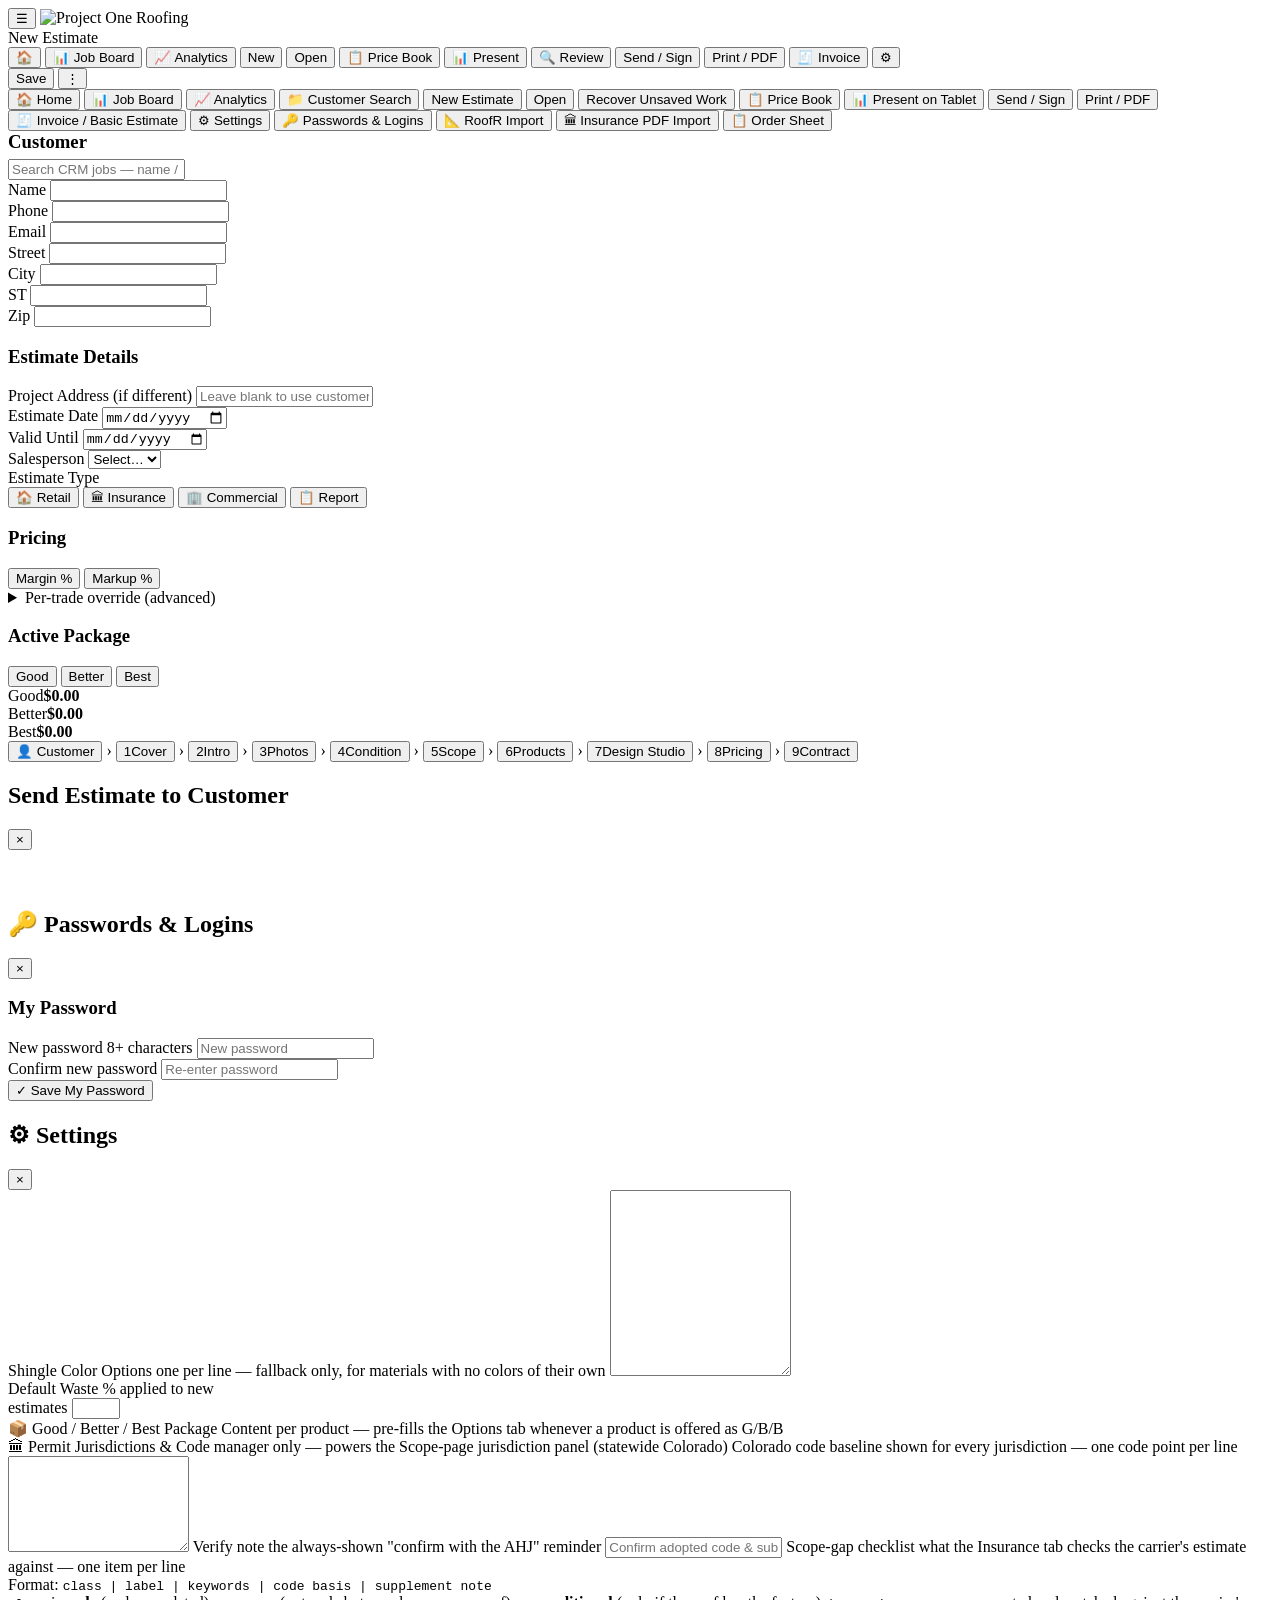
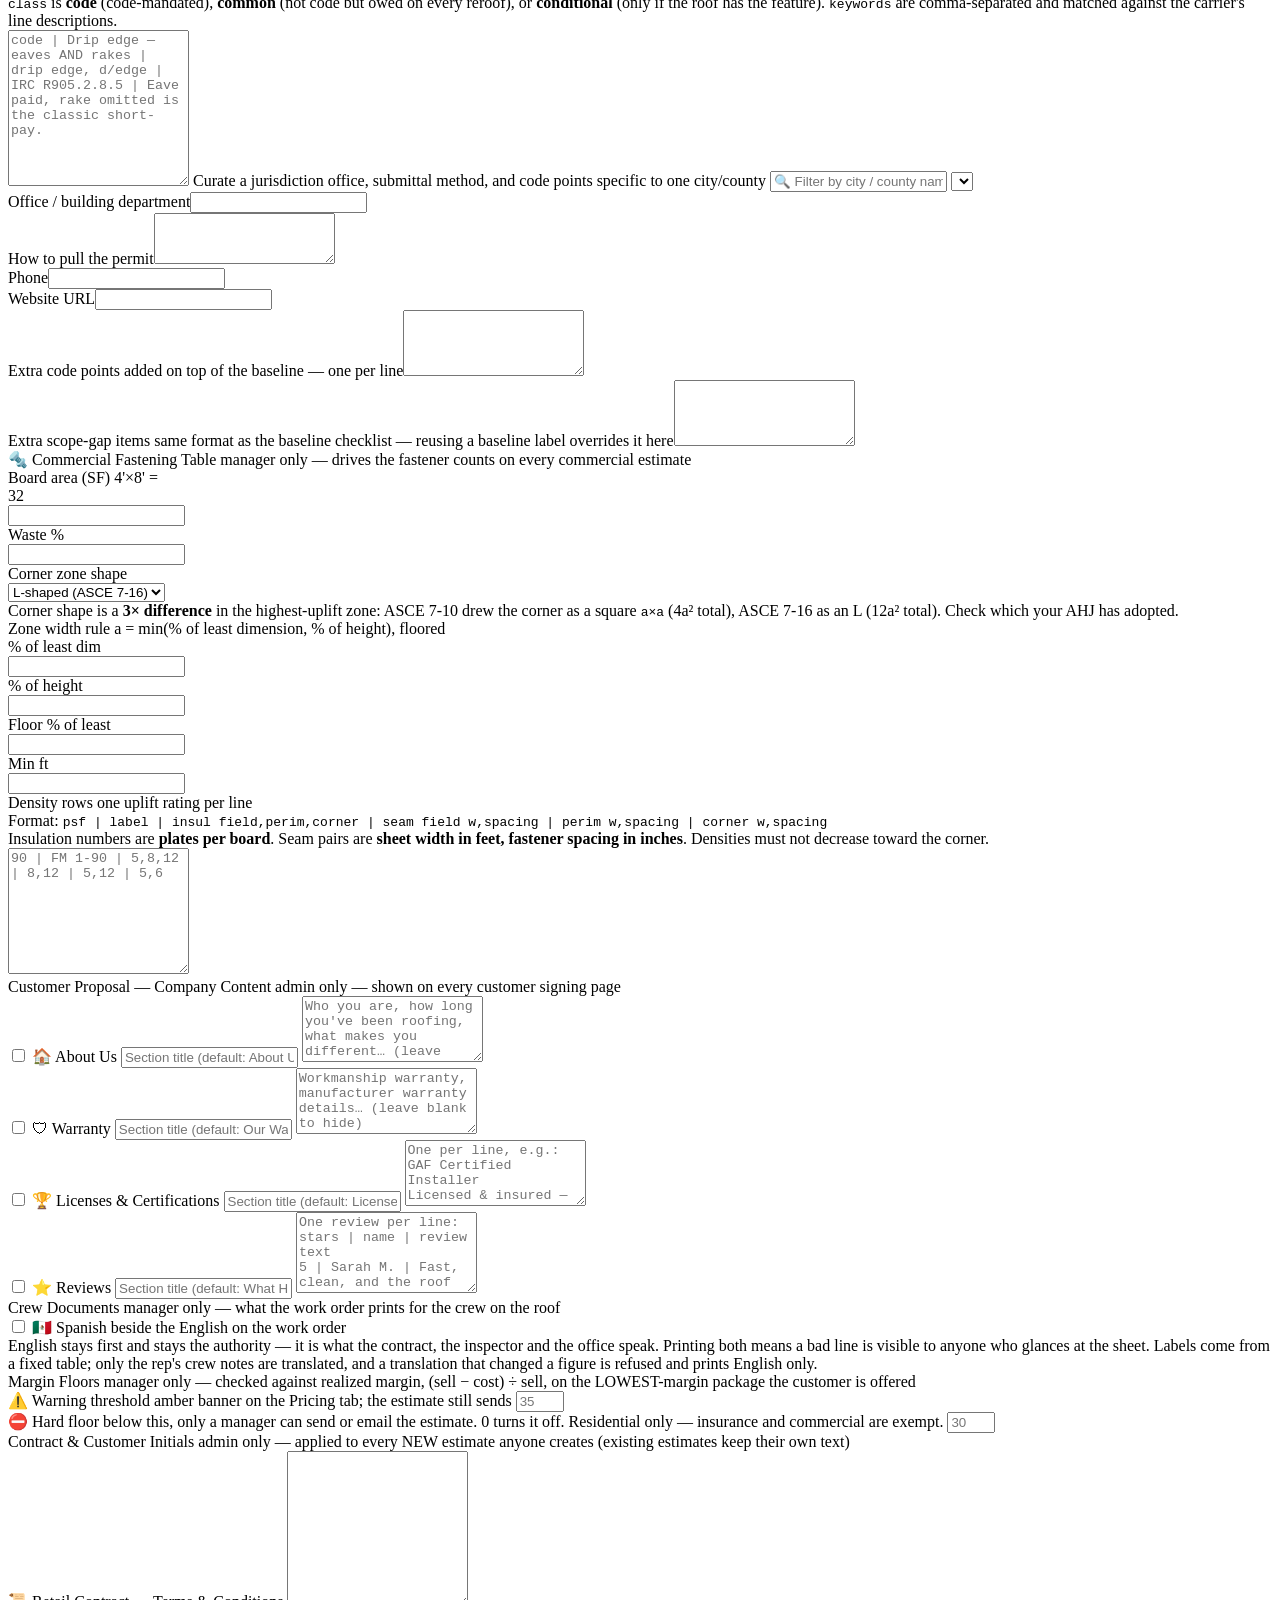
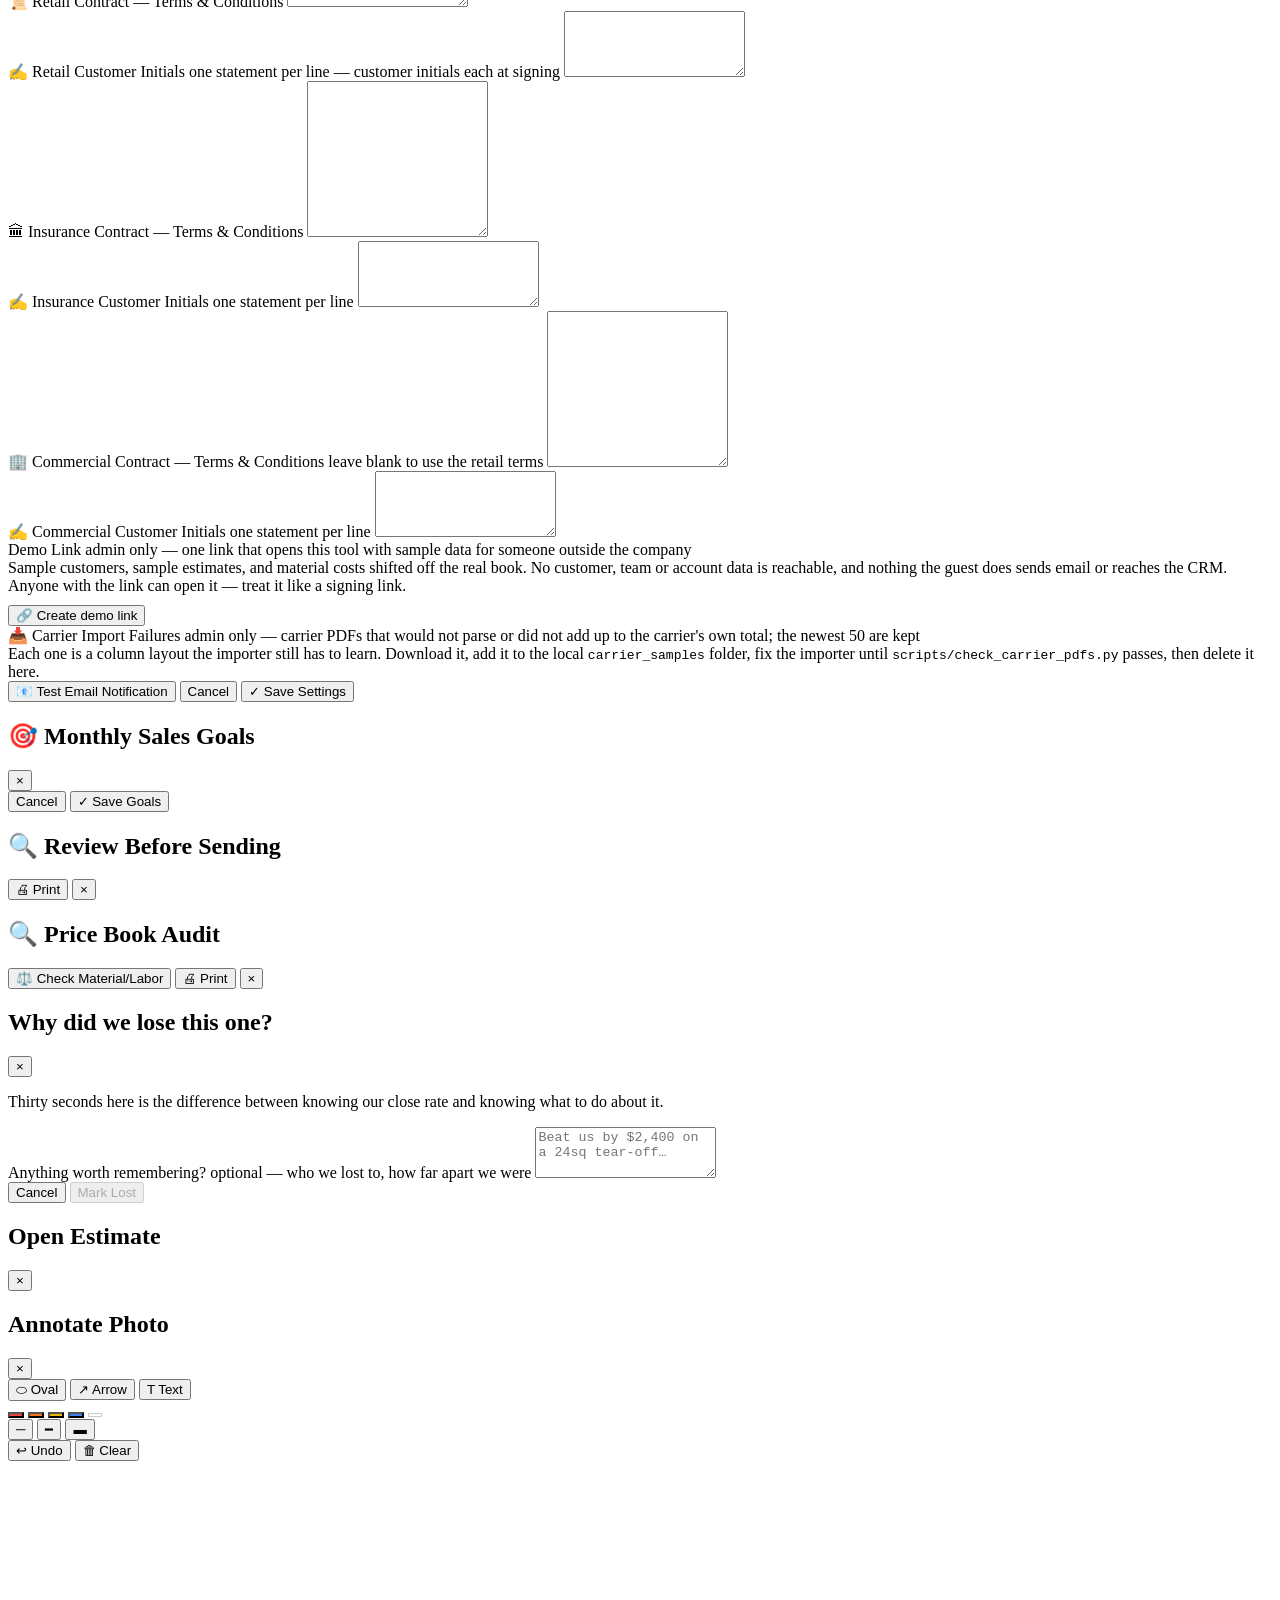
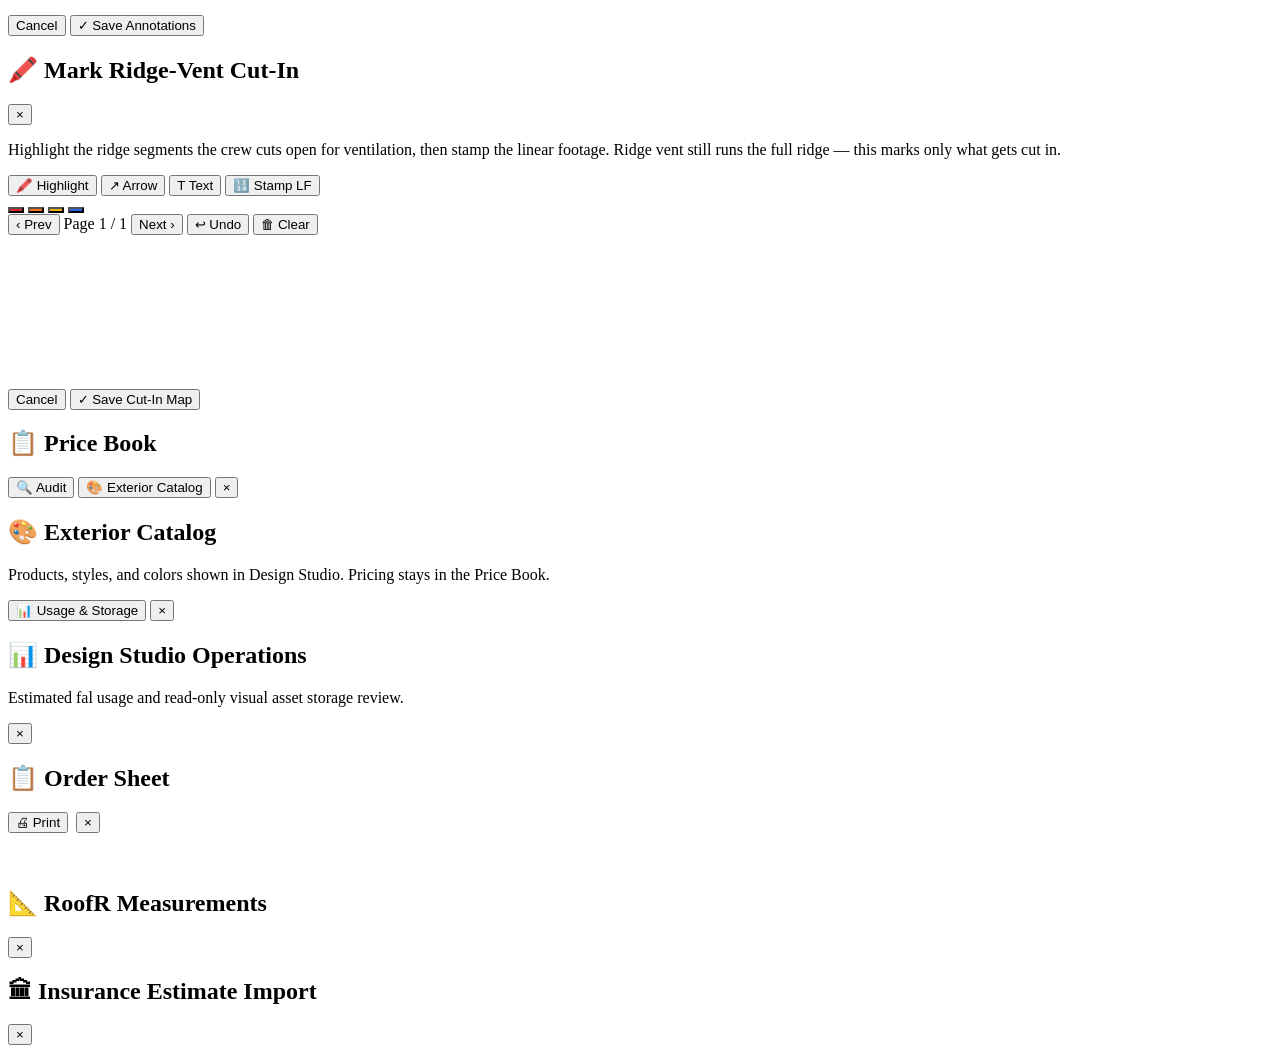
==== estimator/static/index.html @ 476ad12c "Basic estimate: don't print a subtotal that only repeats the total A one-trade basic estimate printe" ====
<!DOCTYPE html>
<html lang="en">
<head>
  <meta charset="UTF-8">
  <meta name="viewport" content="width=device-width, initial-scale=1.0, viewport-fit=cover">
  <title>Project One Roofing — Estimate Builder</title>
  <!-- PWA / iPhone home screen support -->
  <meta name="theme-color" content="#1a3a5c">
  <meta name="apple-mobile-web-app-capable" content="yes">
  <meta name="apple-mobile-web-app-status-bar-style" content="black-translucent">
  <meta name="apple-mobile-web-app-title" content="Project One">
  <link rel="apple-touch-icon" href="/estimate/static/icon-180.png">
  <!-- The portal's manifest, not this app's: installing from any of the three
       tools should put ONE "Project One" icon on the home screen that opens
       the launcher. estimator/static/manifest.json is kept for standalone runs. -->
  <link rel="manifest" href="/manifest.json">
  <link rel="stylesheet" href="/estimate/static/style.css?v=257">
</head>
<body>

<!-- ── Header ──────────────────────────────────────────────────────── -->
<header id="app-header">
  <div class="header-left">
    <button id="nav-toggle" class="nav-toggle-btn" onclick="toggleSidebar()">☰</button>
    <img src="/estimate/static/logo.png" alt="Project One Roofing" class="header-logo">
    <div id="estimate-number" class="estimate-number">New Estimate</div>
    <!-- Which estimate this is, for a customer with more than one — hidden on
         mobile alongside #estimate-number (not #est-status-badge, which the
         phone header has always kept: a header row that once genuinely
         overflowed a 375px phone is why a third badge here does not get the
         same "never hidden" treatment as signed/sent status). -->
    <button id="estimate-label-badge" class="estimate-label-badge" style="display:none"
      onclick="switchPage('client')"></button>
    <!-- Signed / sent state lives OUTSIDE #estimate-number, which the mobile
         breakpoint hides. A rep on a phone has to be able to see that an
         estimate is already signed; when it is, this opens the signed PDF. -->
    <button id="est-status-badge" class="est-status-badge" style="display:none"
      onclick="estStatusBadgeClick()"></button>
  </div>
  <div class="header-right">
    <span id="save-indicator" class="save-indicator"></span>
    <div class="header-desktop-btns">
      <button onclick="switchPage('home')" class="btn-home" title="Home">🏠</button>
      <button onclick="openDashboard()" class="btn-dashboard">📊 Job Board</button>
      <button onclick="openAnalytics()" class="btn-dashboard btn-analytics">📈 Analytics</button>
      <button onclick="newEstimateAction()">New</button>
      <button onclick="openEstimate()">Open</button>
      <button onclick="openPriceBook()" class="btn-pricebook">📋 Price Book</button>
      <button id="present-btn" onclick="presentEstimate()" class="btn-present">📊 Present</button>
      <button id="review-btn" onclick="openEstimateReview()" class="btn-secondary"
              data-demo-hide title="A second estimator reads this job before it goes out">🔍 Review</button>
      <button id="share-btn" onclick="shareEstimate()" class="btn-share">Send / Sign</button>
      <button onclick="doPrint()" class="btn-print">Print / PDF</button>
      <button onclick="openInvoice()" class="btn-invoice" data-demo-hide title="Invoice, or a basic line-by-line estimate for a GC or HOA">🧾 Invoice</button>
      <button onclick="openSettings()" class="btn-settings" title="Settings">⚙</button>
    </div>
    <button id="save-btn" onclick="saveCurrentWork()">Save</button>
    <button id="more-menu-btn" class="more-menu-btn" onclick="toggleMoreMenu()">⋮</button>
    <div class="user-badge" id="user-badge" style="display:none">
      <!-- Shown only for a demo guest (portal/demo.py). Not decoration: the
           customers in a demo are invented and the costs are shifted, and an
           unlabelled demo of a real-looking tool is how a made-up number gets
           quoted back at us as if it were a real one. -->
      <span id="demo-badge" class="demo-badge" style="display:none" title="Sample data — invented customers, shifted costs">DEMO</span>
      <span id="user-display-name" class="user-name"></span>
      <button class="btn-logins" data-demo-hide onclick="openLoginsModal()" title="Passwords & team logins">🔑</button>
      <!-- Sign Out lives in the portal's switcher bar now (portal/static/shell.js),
           so it is not duplicated here. -->
    </div>
  </div>
  <div id="header-overflow-menu" class="header-overflow-menu">
    <button onclick="switchPage('home');closeMoreMenu()">🏠 Home</button>
    <button onclick="openDashboard();closeMoreMenu()">📊 Job Board</button>
    <button onclick="openAnalytics();closeMoreMenu()">📈 Analytics</button>
    <button onclick="switchPage('home');closeMoreMenu();setTimeout(()=>document.getElementById('home-cust-search')?.focus(),200)">📁 Customer Search</button>
    <button onclick="newEstimateAction();closeMoreMenu()">New Estimate</button>
    <button onclick="openEstimate();closeMoreMenu()">Open</button>
    <button onclick="closeMoreMenu();offerDraftRecovery()">Recover Unsaved Work</button>
    <button id="mm-pricebook" onclick="openPriceBook();closeMoreMenu()">📋 Price Book</button>
    <button onclick="presentEstimate();closeMoreMenu()">📊 Present on Tablet</button>
    <button onclick="shareEstimate();closeMoreMenu()">Send / Sign</button>
    <button onclick="doPrint();closeMoreMenu()">Print / PDF</button>
    <button data-demo-hide onclick="openInvoice();closeMoreMenu()">🧾 Invoice / Basic Estimate</button>
    <button id="mm-settings" onclick="openSettings();closeMoreMenu()">⚙ Settings</button>
    <!-- data-demo-hide: reaches an endpoint a demo guest is refused (the team
         list, the two import parsers). Hidden rather than left to fail, so the
         guest never clicks something that looks broken. -->
    <button data-demo-hide onclick="openLoginsModal();closeMoreMenu()">🔑 Passwords &amp; Logins</button>
    <button data-demo-hide onclick="document.getElementById('roofr-pdf-input').click();closeMoreMenu()">📐 RoofR Import</button>
    <button data-demo-hide onclick="document.getElementById('xact-pdf-input').click();closeMoreMenu()">🏛 Insurance PDF Import</button>
    <button onclick="openOrderSheet();closeMoreMenu()">📋 Order Sheet</button>
  </div>
</header>

<!-- ── App layout ──────────────────────────────────────────────────── -->
<div id="app-layout">

  <div id="sidebar-backdrop" onclick="closeSidebar()"></div>

  <!-- Sidebar -->
  <aside id="sidebar">

    <section class="sidebar-section" id="section-customer">
      <div style="display:flex;align-items:center;justify-content:space-between;margin-bottom:6px">
        <h3 style="margin:0">Customer</h3>
        <button class="cf-open-btn" id="cf-open-btn" style="display:none"
          onclick="switchPage('client')" title="Customer screen — estimates, notes, files">👤 Customer</button>
      </div>
      <div id="sent-lock-banner" class="sent-lock-banner" style="display:none"></div>
      <!-- Outcome, settable from the estimate itself. It used to live only in a
           dropdown on a dashboard row, so marking a job lost meant leaving the
           thing you were looking at to go and find it in a list. -->
      <div id="est-status-bar" class="est-status-bar" style="display:none"></div>
      <div class="crm-search-wrap">
        <input type="text" id="crm-search" placeholder="Search CRM jobs — name / job # / address…" autocomplete="off">
        <div id="crm-dropdown" class="crm-dropdown hidden"></div>
      </div>
      <div id="crm-link-badge" class="crm-link-badge" style="display:none"></div>
      <div class="field-group">
        <label>Name</label>
        <input type="text" id="cust-name">
      </div>
      <div class="field-group">
        <label>Phone</label>
        <input type="text" id="cust-phone">
      </div>
      <div class="field-group">
        <label>Email</label>
        <input type="email" id="cust-email">
      </div>
      <div class="field-group">
        <label>Street</label>
        <input type="text" id="cust-street">
      </div>
      <div class="field-row">
        <div class="field-group" style="flex:2">
          <label>City</label>
          <input type="text" id="cust-city">
        </div>
        <div class="field-group" style="flex:1">
          <label>ST</label>
          <input type="text" id="cust-state" maxlength="2">
        </div>
        <div class="field-group" style="flex:1">
          <label>Zip</label>
          <input type="text" id="cust-zip" maxlength="10">
        </div>
      </div>
    </section>

    <section class="sidebar-section" id="section-details">
      <h3>Estimate Details</h3>
      <div class="field-group">
        <label>Project Address (if different)</label>
        <input type="text" id="project-address" placeholder="Leave blank to use customer address">
      </div>
      <div class="field-group">
        <label>Estimate Date</label>
        <input type="date" id="estimate-date">
      </div>
      <div class="field-group">
        <label>Valid Until</label>
        <input type="date" id="valid-until">
      </div>
      <div class="field-group">
        <label>Salesperson</label>
        <select id="salesperson">
          <option value="">Select…</option>
        </select>
      </div>
      <!-- The Status select that used to sit here has moved up beside the
           customer, as #est-status-bar. Two controls for one field is how they
           end up disagreeing; and this one wrote the status through the
           whole-estimate save, so it bypassed both the signed-estimate guard
           and the notification that tells the Pipeline what happened. -->
      <div class="field-group">
        <label>Estimate Type</label>
        <!-- Report turns every trade off: an inspection written on top of the
             default (Roofing enabled and empty) used to print three $0 package
             columns under a report that had just quoted the repairs. -->
        <div class="toggle-row toggle-row-4">
          <button class="toggle-btn" id="type-retail" onclick="setEstimateType('retail')">🏠 Retail</button>
          <button class="toggle-btn" id="type-insurance" onclick="setEstimateType('insurance')">🏛 Insurance</button>
          <button class="toggle-btn" id="type-commercial" onclick="setEstimateType('commercial')">🏢 Commercial</button>
          <button class="toggle-btn" id="type-report" onclick="setEstimateType('report')">📋 Report</button>
        </div>
      </div>
    </section>

    <section class="sidebar-section" id="section-pricing">
      <h3>Pricing</h3>
      <div class="toggle-row">
        <button class="toggle-btn" id="mode-margin" onclick="setPricingMode('margin')">Margin %</button>
        <button class="toggle-btn" id="mode-markup" onclick="setPricingMode('markup')">Markup %</button>
      </div>
      <div id="tier-rates" class="tier-rates"></div>
      <details class="trade-ov-details">
        <summary>Per-trade override (advanced)</summary>
        <div id="trade-overrides"></div>
      </details>
    </section>

    <section class="sidebar-section" id="section-tier">
      <!-- renderTierButtons() retitles this and hides the picker on a
           report-only estimate: there is no package to be active. -->
      <h3 id="section-tier-title">Active Package</h3>
      <div class="tier-selector">
        <button class="tier-btn" data-tier="good"   onclick="setTier('good')">Good</button>
        <button class="tier-btn" data-tier="better" onclick="setTier('better')">Better</button>
        <button class="tier-btn" data-tier="best"   onclick="setTier('best')">Best</button>
      </div>
      <div class="totals-block">
        <div class="total-row" id="tr-good">
          <span>Good</span><strong id="total-good">$0.00</strong>
        </div>
        <div class="total-row" id="tr-better">
          <span>Better</span><strong id="total-better">$0.00</strong>
        </div>
        <div class="total-row" id="tr-best">
          <span>Best</span><strong id="total-best">$0.00</strong>
        </div>
        <div class="total-row" id="tr-insurance" style="display:none;border-top:1px solid var(--border);margin-top:6px;padding-top:6px">
          <span style="color:#0284c7">Insurance</span><strong id="total-insurance" style="color:#0284c7">$0.00</strong>
        </div>
        <!-- Report-only estimate: no trade carries scope, so the condition
             report's recommended repairs are the price. renderTotals() swaps
             this in for the three $0 tier rows. -->
        <div class="total-row" id="tr-repairs" style="display:none;border-top:1px solid var(--border);margin-top:6px;padding-top:6px">
          <span style="color:#d97706">Repairs</span><strong id="total-repairs" style="color:#d97706">$0.00</strong>
        </div>
      </div>
      <div id="internal-margin" class="internal-margin" style="display:none"></div>
    </section>

  </aside>

  <!-- Main content -->
  <main id="main-content">

    <!-- Page navigation
         The strip IS the pitch, read left to right: who we are, what we found,
         what we'll do, what it will look like, what it costs, sign here.
         Condition sits with Photos because it is the evidence — asking for the
         signature and THEN producing the diagnosis inverts the sale. Contract
         is last so everything ahead of it argues for signing. -->
    <nav id="page-nav">
      <button class="page-btn page-btn-client" data-page="client" onclick="switchPage('client')">
        👤 Customer
      </button>
      <span class="pg-sep">›</span>
      <button class="page-btn" data-page="cover"      onclick="switchPage('cover')">
        <span class="pg-num">1</span>Cover
      </button>
      <span class="pg-sep">›</span>
      <button class="page-btn" data-page="intro"      onclick="switchPage('intro')">
        <span class="pg-num">2</span>Intro
      </button>
      <span class="pg-sep">›</span>
      <button class="page-btn" data-page="photos"     onclick="switchPage('photos')">
        <span class="pg-num">3</span>Photos
      </button>
      <span class="pg-sep">›</span>
      <button class="page-btn" data-page="report"     onclick="switchPage('report')">
        <span class="pg-num">4</span>Condition
      </button>
      <span class="pg-sep">›</span>
      <button class="page-btn" data-page="scope"      onclick="switchPage('scope')">
        <span class="pg-num">5</span>Scope
      </button>
      <span class="pg-sep">›</span>
      <button class="page-btn" data-page="products"   onclick="switchPage('products')">
        <span class="pg-num">6</span>Products
      </button>
      <span class="pg-sep">›</span>
      <button class="page-btn" data-page="visualizer" onclick="switchPage('visualizer')">
        <span class="pg-num">7</span>Design Studio
      </button>
      <span class="pg-sep">›</span>
      <button class="page-btn" data-page="pricing"    onclick="switchPage('pricing')">
        <span class="pg-num">8</span>Pricing
      </button>
      <span class="pg-sep">›</span>
      <button class="page-btn" data-page="contract"   onclick="switchPage('contract')">
        <span class="pg-num">9</span>Contract
      </button>
    </nav>
    <div id="print-pages-bar"></div>

    <!-- ── Home screen ───────────────────────────────────────────── -->
    <div id="page-home" class="page page-home" style="display:none">
      <div id="home-content"></div>
    </div>

    <!-- ── Job Board and Analytics: full-screen pages, not modals ──── -->
    <!-- They were one 860px modal, which meant a closed estimate list and a
         chart squeezed into a popup. body.is-board hides the sidebar and the
         estimate tab strip for both. -->
    <div id="page-dashboard" class="page page-board" style="display:none">
      <div id="dashboard-body" class="board-body"></div>
    </div>
    <div id="page-analytics" class="page page-board page-analytics" style="display:none">
      <div id="analytics-body" class="an-body"></div>
    </div>

    <!-- ── Customer hub (per-client landing: estimate or documents) ── -->
    <!-- The customer screen. Identity, notes, every estimate they have, and
         their files, on one page. Documents used to be a second page behind a
         door on this one; #documents-content is that same container, moved in
         here so there is one place a customer lives rather than two. -->
    <div id="page-client" class="page" style="display:none">
      <div id="client-content"></div>
      <div id="documents-content"></div>
    </div>

    <!-- ── Page 1: Cover ──────────────────────────────────────────── -->
    <div id="page-cover" class="page"></div>

    <!-- ── Page 2: Introduction letter ───────────────────────────── -->
    <div id="page-intro" class="page" style="display:none"></div>

    <!-- ── Page 3: Photo Report ───────────────────────────────────── -->
    <div id="page-photos" class="page" style="display:none">
      <div class="photos-page-wrap">
        <div class="photos-page-header">
          <h2>Photo Report</h2>
          <p class="photos-page-sub">Upload job-site photos, then annotate with circles, arrows, and text to document issues.</p>
        </div>
        <div id="photo-drop-zone" class="photo-drop-zone">
          <span>📷 Drag &amp; drop photos or a <strong>PDF</strong> here, or <u>click to browse</u></span>
          <input type="file" id="photo-input" accept="image/*,application/pdf,.pdf" multiple style="display:none">
        </div>
        <div class="photo-actions-row">
          <button class="btn-take-photo" onclick="document.getElementById('photo-camera-input').click()">📸 Take Photo</button>
        </div>
        <input type="file" id="photo-camera-input" accept="image/*" capture="environment" style="display:none">
        <div id="attachments-list" class="attachments-list"></div>
        <div id="photo-grid" class="photo-grid photo-grid-report"></div>
      </div>
    </div>

    <!-- ── Page 5: Scope / Measurements ──────────────────────────── -->
    <div id="page-scope" class="page" style="display:none"></div>

    <!-- ── Page: Product Selection (brand/model/color per trade) ──── -->
    <div id="page-products" class="page" style="display:none"></div>

    <!-- ── Page 8: Pricing (per-trade line items) ────────────────── -->
    <div id="page-pricing" class="page" style="display:none">
      <!-- Job-level margin check. Lives ABOVE the tab bar on purpose: the
           number is for the whole estimate, not the trade tab you happen to
           have open, and the customer picks the package so the figure shown
           is the WORST one on offer. Rendered by renderMarginBanner(). -->
      <div id="margin-floor-banner"></div>
      <div id="trade-tabs">
        <div class="tab-bar" id="tab-bar"></div>
        <div id="trade-content"></div>
      </div>
      <!-- Optional upgrades the homeowner elects at signing. Job-level like
           the margin banner above, so it sits outside the trade tabs: an
           upgrade belongs to the job, not to one trade's tab. -->
      <div id="upgrades-panel"></div>
      <div id="cost-profit-panel"></div>
    </div>

    <!-- ── Page 9: Contract ───────────────────────────────────────── -->
    <div id="page-contract" class="page" style="display:none">
      <div id="notes-section" class="panel">
        <div class="panel-header"><h3>Notes</h3></div>
        <div class="notes-grid">
          <div class="field-group">
            <label>Internal Notes <span class="note-tag">not printed</span></label>
            <textarea id="notes-internal" rows="4" placeholder="Observations, objections, follow-up info…"></textarea>
          </div>
          <div class="field-group">
            <label>Customer-Facing Notes <span class="note-tag print">printed on estimate</span></label>
            <textarea id="notes-customer" rows="4" placeholder="Warranty info, payment terms, scope clarifications…"></textarea>
          </div>
        </div>
      </div>
      <div id="contract-section" class="panel"></div>
    </div>

    <!-- ── Page 4: Roof Health Report (Condition) ───────────────────────────────── -->
    <div id="page-report" class="page" style="display:none">
      <div id="roof-health-content"></div>
    </div>

    <!-- ── Design Studio: photo of the house + G/B/B exterior overlay ── -->
    <div id="page-visualizer" class="page" style="display:none">
      <div id="visualizer-content"></div>
      <input type="file" id="vz-upload-input" accept="image/*" style="display:none">
      <input type="file" id="vz-camera-input" accept="image/*" capture="environment" style="display:none">
    </div>

  </main>
</div>

<!-- ── Share / Sign modal ────────────────────────────────────────────── -->
<div id="share-modal" class="modal hidden" onclick="maybeCloseShareModal(event)">
  <div class="modal-box">
    <div class="modal-header">
      <h2>Send Estimate to Customer</h2>
      <button onclick="closeShareModal()" class="modal-close">×</button>
    </div>
    <div id="share-modal-body" style="padding:20px;display:flex;flex-direction:column;gap:14px"></div>
  </div>
</div>

<!-- ── Passwords & Team Logins modal ────────────────────────────────── -->
<div id="logins-modal" class="modal hidden" onclick="maybeCloseLogins(event)">
  <div class="modal-box logins-modal-box">
    <div class="modal-header">
      <h2 id="logins-title">🔑 Passwords &amp; Logins</h2>
      <button id="logins-close" onclick="closeLoginsModal()" class="modal-close">×</button>
    </div>
    <div class="logins-body">
      <div id="logins-forced-banner" class="logins-forced-banner" style="display:none">
        Your password was set by an admin. Choose your own password to continue.
      </div>

      <!-- Change my own password -->
      <section class="logins-section">
        <h3>My Password</h3>
        <div class="field-group">
          <label>New password <span class="note-tag">8+ characters</span></label>
          <input type="password" id="my-new-pw" autocomplete="new-password" placeholder="New password">
        </div>
        <div class="field-group">
          <label>Confirm new password</label>
          <input type="password" id="my-new-pw2" autocomplete="new-password" placeholder="Re-enter password">
        </div>
        <div id="my-pw-msg" class="logins-msg"></div>
        <button class="btn-primary" onclick="submitMyPassword()">✓ Save My Password</button>
      </section>

      <!-- Admin: team logins -->
      <section class="logins-section" id="team-logins-section" style="display:none">
        <h3>Team Logins <span class="note-tag">admin only</span></h3>
        <p class="logins-hint">Set a one-time password for a team member, then text it to them.
          They'll be asked to choose their own password the first time they sign in.
          Set their cell number and email to have customer sign pages contact <em>them</em> directly
          instead of the office line.</p>
        <div id="team-logins-list" class="team-logins-list"></div>
      </section>
    </div>
  </div>
</div>

<!-- ── Settings modal ───────────────────────────────────────────────── -->
<div id="settings-modal" class="modal hidden" onclick="maybeCloseSettings(event)">
  <div class="modal-box settings-modal-box">
    <div class="modal-header">
      <h2>⚙ Settings</h2>
      <button onclick="closeSettings()" class="modal-close">×</button>
    </div>
    <!-- Settings was one long scroll of eight unrelated editors. Tabs, built by
         renderSettingsTabs() from whichever panes this user's role actually
         permits — which is also what finally makes the role gating real: the
         `hidden` class these panes carried matched no rule in style.css, so
         every MANAGER had been seeing the admin-only contract and proposal
         editors. (Reps never reach here — applyRoleGates hides the Settings
         button from them outright.) -->
    <div class="settings-tabs" id="settings-tabs"></div>
    <div class="settings-body">
      <!-- FALLBACK list, not the master list. A customer signing normally sees
           the colors of the material actually being installed (the Contract
           tab's "Material being installed" picker, or the selected package's
           bundle). This list only fills in when that material carries no
           palette of its own. See _customer_color_options in app.py. -->
      <div id="settings-general" class="settings-pane">
        <div class="field-group">
          <label>Shingle Color Options <span class="note-tag">one per line — fallback only, for materials with no colors of their own</span></label>
          <textarea id="settings-colors" rows="12" spellcheck="false"></textarea>
        </div>
        <div class="field-group" style="max-width:220px">
          <label>Default Waste % <span class="note-tag">applied to new estimates</span></label>
          <input type="number" id="settings-waste" min="0" max="50" step="1">
        </div>
      </div>
      <div id="settings-gbb" class="field-group settings-pane hidden">
        <label>📦 Good / Better / Best Package Content <span class="note-tag">per product — pre-fills the Options tab whenever a product is offered as G/B/B</span></label>
        <div class="gbb-set-tabs" id="gbb-set-tabs"></div>
        <div id="gbb-set-body"></div>
      </div>
      <div id="settings-jurisdictions" class="field-group settings-pane hidden">
        <label>🏛 Permit Jurisdictions &amp; Code <span class="note-tag">manager only — powers the Scope-page jurisdiction panel (statewide Colorado)</span></label>
        <label class="jxset-sub">Colorado code baseline <span class="note-tag">shown for every jurisdiction — one code point per line</span></label>
        <textarea id="jxset-baseline-points" rows="6" spellcheck="true"></textarea>
        <label class="jxset-sub">Verify note <span class="note-tag">the always-shown "confirm with the AHJ" reminder</span></label>
        <input type="text" id="jxset-verify" placeholder="Confirm adopted code &amp; submittal with the jurisdiction…">
        <label class="jxset-sub" style="margin-top:12px">Scope-gap checklist <span class="note-tag">what the Insurance tab checks the carrier's estimate against — one item per line</span></label>
        <div class="jxset-help">Format: <code>class | label | keywords | code basis | supplement note</code><br>
          <code>class</code> is <b>code</b> (code-mandated), <b>common</b> (not code but owed on every reroof), or
          <b>conditional</b> (only if the roof has the feature). <code>keywords</code> are comma-separated and matched
          against the carrier's line descriptions.</div>
        <textarea id="jxset-baseline-items" rows="10" spellcheck="false"
          placeholder="code | Drip edge — eaves AND rakes | drip edge, d/edge | IRC R905.2.8.5 | Eave paid, rake omitted is the classic short-pay."></textarea>
        <label class="jxset-sub" style="margin-top:12px">Curate a jurisdiction <span class="note-tag">office, submittal method, and code points specific to one city/county</span></label>
        <input type="text" id="jxset-search" placeholder="🔍 Filter by city / county name…" oninput="_jxFillPicker(this.value)" autocomplete="off">
        <select id="jxset-pick" onchange="_jxPickEdit(this.value)"></select>
        <div id="jxset-fields" class="jxset-fields hidden">
          <div class="field-group"><label>Office / building department</label><input type="text" id="jxset-office"></div>
          <div class="field-group"><label>How to pull the permit</label><textarea id="jxset-pull" rows="3" spellcheck="true"></textarea></div>
          <div class="field-group" style="max-width:240px"><label>Phone</label><input type="text" id="jxset-phone"></div>
          <div class="field-group"><label>Website URL</label><input type="text" id="jxset-url"></div>
          <div class="field-group"><label>Extra code points <span class="note-tag">added on top of the baseline — one per line</span></label><textarea id="jxset-points" rows="4" spellcheck="true"></textarea></div>
          <div class="field-group"><label>Extra scope-gap items <span class="note-tag">same format as the baseline checklist — reusing a baseline label overrides it here</span></label><textarea id="jxset-items" rows="4" spellcheck="false"></textarea></div>
        </div>
      </div>
      <div id="settings-fastening" class="field-group settings-pane hidden">
        <label>🔩 Commercial Fastening Table <span class="note-tag">manager only — drives the fastener counts on every commercial estimate</span></label>
        <div class="jxset-help" id="fastenset-note"></div>
        <div class="field-row">
          <div class="field-group" style="max-width:150px"><label>Board area (SF)<span class="note-tag"> 4'×8' = 32</span></label><input type="number" id="fastenset-board" step="1" min="1"></div>
          <div class="field-group" style="max-width:150px"><label>Waste %</label><input type="number" id="fastenset-waste" step="0.5" min="0"></div>
          <div class="field-group" style="max-width:200px">
            <label>Corner zone shape</label>
            <select id="fastenset-corner">
              <option value="L">L-shaped (ASCE 7-16)</option>
              <option value="square">Square (ASCE 7-10)</option>
            </select>
          </div>
        </div>
        <div class="jxset-help">Corner shape is a <b>3× difference</b> in the highest-uplift zone: ASCE 7-10 drew the
          corner as a square <code>a×a</code> (4a² total), ASCE 7-16 as an L (12a² total). Check which your AHJ has adopted.</div>
        <label class="jxset-sub" style="margin-top:12px">Zone width rule <span class="note-tag">a = min(% of least dimension, % of height), floored</span></label>
        <div class="field-row">
          <div class="field-group" style="max-width:130px"><label>% of least dim</label><input type="number" id="fastenset-apct" step="0.01" min="0"></div>
          <div class="field-group" style="max-width:130px"><label>% of height</label><input type="number" id="fastenset-ahgt" step="0.01" min="0"></div>
          <div class="field-group" style="max-width:130px"><label>Floor % of least</label><input type="number" id="fastenset-amin" step="0.01" min="0"></div>
          <div class="field-group" style="max-width:130px"><label>Min ft</label><input type="number" id="fastenset-aminft" step="0.5" min="0"></div>
        </div>
        <label class="jxset-sub" style="margin-top:12px">Density rows <span class="note-tag">one uplift rating per line</span></label>
        <div class="jxset-help">Format: <code>psf | label | insul field,perim,corner | seam field w,spacing | perim w,spacing | corner w,spacing</code><br>
          Insulation numbers are <b>plates per board</b>. Seam pairs are <b>sheet width in feet, fastener spacing in inches</b>.
          Densities must not decrease toward the corner.</div>
        <textarea id="fastenset-rows" rows="8" spellcheck="false"
          placeholder="90 | FM 1-90 | 5,8,12 | 8,12 | 5,12 | 5,6"></textarea>
      </div>
      <div id="settings-company" class="field-group settings-pane hidden">
        <label>Customer Proposal — Company Content <span class="note-tag">admin only — shown on every customer signing page</span></label>
        <!-- company_content.json lives on the volume and is NOT in the repo, so
             a rebuilt volume comes up with all four blocks blank and every
             proposal quietly ships without them. Shown only when that has
             actually happened. -->
        <div id="cc-empty-warn" class="cc-empty-warn" style="display:none">
          ⚠️ <strong>Nothing is set here.</strong> Every customer proposal is going
          out with no About Us, Warranty, Certifications or Reviews — the sections
          that justify the price. Fill these in below and save.
        </div>
        <div class="cc-block">
          <label class="cc-toggle"><input type="checkbox" id="cc-about-on"> 🏠 About Us</label>
          <input type="text" id="cc-about-title" class="cc-title" placeholder="Section title (default: About Us)">
          <textarea id="cc-about-body" rows="4" spellcheck="true" placeholder="Who you are, how long you've been roofing, what makes you different… (leave blank to hide)"></textarea>
        </div>
        <div class="cc-block">
          <label class="cc-toggle"><input type="checkbox" id="cc-warranty-on"> 🛡 Warranty</label>
          <input type="text" id="cc-warranty-title" class="cc-title" placeholder="Section title (default: Our Warranty)">
          <textarea id="cc-warranty-body" rows="4" spellcheck="true" placeholder="Workmanship warranty, manufacturer warranty details… (leave blank to hide)"></textarea>
        </div>
        <div class="cc-block">
          <label class="cc-toggle"><input type="checkbox" id="cc-certs-on"> 🏆 Licenses &amp; Certifications</label>
          <input type="text" id="cc-certs-title" class="cc-title" placeholder="Section title (default: Licenses & Certifications)">
          <textarea id="cc-certs-items" rows="4" spellcheck="false" placeholder="One per line, e.g.:&#10;GAF Certified Installer&#10;Licensed &amp; insured — Colorado &amp; Texas"></textarea>
        </div>
        <div class="cc-block">
          <label class="cc-toggle"><input type="checkbox" id="cc-reviews-on"> ⭐ Reviews</label>
          <input type="text" id="cc-reviews-title" class="cc-title" placeholder="Section title (default: What Homeowners Say)">
          <textarea id="cc-reviews-items" rows="5" spellcheck="true" placeholder="One review per line:  stars | name | review text&#10;5 | Sarah M. | Fast, clean, and the roof looks amazing."></textarea>
        </div>
      </div>
      <div id="settings-crew" class="field-group settings-pane hidden">
        <label>Crew Documents <span class="note-tag">manager only — what the work order prints for the crew on the roof</span></label>
        <div class="cc-block">
          <label class="cc-toggle">
            <input type="checkbox" id="set-wo-bilingual">
            🇲🇽 Spanish beside the English on the work order
          </label>
          <div class="note-tag">English stays first and stays the authority — it is what the
          contract, the inspector and the office speak. Printing both means a bad line is
          visible to anyone who glances at the sheet. Labels come from a fixed table; only
          the rep's crew notes are translated, and a translation that changed a figure is
          refused and prints English only.</div>
        </div>
      </div>
      <div id="settings-margin" class="field-group settings-pane hidden">
        <label>Margin Floors <span class="note-tag">manager only — checked against realized margin, (sell − cost) ÷ sell, on the LOWEST-margin package the customer is offered</span></label>
        <div class="cc-block">
          <label class="cc-toggle">⚠️ Warning threshold <span class="note-tag">amber banner on the Pricing tab; the estimate still sends</span></label>
          <input type="number" id="set-margin-warn" min="0" max="99" step="1" placeholder="35">
        </div>
        <div class="cc-block">
          <label class="cc-toggle">⛔ Hard floor <span class="note-tag">below this, only a manager can send or email the estimate. 0 turns it off. Residential only — insurance and commercial are exempt.</span></label>
          <input type="number" id="set-margin-block" min="0" max="99" step="1" placeholder="30">
        </div>
      </div>
      <div id="settings-contract" class="field-group settings-pane hidden">
        <label>Contract &amp; Customer Initials <span class="note-tag">admin only — applied to every NEW estimate anyone creates (existing estimates keep their own text)</span></label>
        <div class="cc-block">
          <label class="cc-toggle">📜 Retail Contract — Terms &amp; Conditions</label>
          <textarea id="set-contract-retail" rows="10" spellcheck="true"></textarea>
        </div>
        <div class="cc-block">
          <label class="cc-toggle">✍ Retail Customer Initials <span class="note-tag">one statement per line — customer initials each at signing</span></label>
          <textarea id="set-initials-retail" rows="4" spellcheck="true"></textarea>
        </div>
        <div class="cc-block">
          <label class="cc-toggle">🏛 Insurance Contract — Terms &amp; Conditions</label>
          <textarea id="set-contract-ins" rows="10" spellcheck="true"></textarea>
        </div>
        <div class="cc-block">
          <label class="cc-toggle">✍ Insurance Customer Initials <span class="note-tag">one statement per line</span></label>
          <textarea id="set-initials-ins" rows="4" spellcheck="true"></textarea>
        </div>
        <div class="cc-block">
          <label class="cc-toggle">🏢 Commercial Contract — Terms &amp; Conditions <span class="note-tag">leave blank to use the retail terms</span></label>
          <textarea id="set-contract-comm" rows="10" spellcheck="true"></textarea>
        </div>
        <div class="cc-block">
          <label class="cc-toggle">✍ Commercial Customer Initials <span class="note-tag">one statement per line</span></label>
          <textarea id="set-initials-comm" rows="4" spellcheck="true"></textarea>
        </div>
      </div>
      <!-- Acts immediately on its own buttons — nothing here waits for
           ✓ Save Settings, because creating a link that only exists after a
           second click somewhere else is how you hand out a dead URL. -->
      <div id="settings-demo" class="field-group settings-pane hidden">
        <label>Demo Link <span class="note-tag">admin only — one link that opens this tool with sample data for someone outside the company</span></label>
        <div class="cc-block">
          <p class="note-tag" style="margin:0 0 8px">
            Sample customers, sample estimates, and material costs shifted off
            the real book. No customer, team or account data is reachable, and
            nothing the guest does sends email or reaches the CRM. Anyone with
            the link can open it — treat it like a signing link.
          </p>
          <div id="demo-link-state"></div>
          <div class="cc-block" style="margin-top:10px">
            <button type="button" class="btn-secondary" id="demo-link-create"
              onclick="createDemoLink()">🔗 Create demo link</button>
            <button type="button" class="btn-secondary" id="demo-link-copy"
              onclick="copyDemoLink()" style="display:none">📋 Copy</button>
            <button type="button" class="btn-secondary" id="demo-link-revoke"
              onclick="revokeDemoLink()" style="display:none">⛔ Revoke</button>
          </div>
        </div>
      </div>
      <div id="settings-import-failures" class="field-group settings-pane hidden">
        <label>📥 Carrier Import Failures <span class="note-tag">admin only — carrier PDFs that would not parse or did not add up to the carrier's own total; the newest 50 are kept</span></label>
        <div class="jxset-help">Each one is a column layout the importer still has to learn. Download it,
          add it to the local <code>carrier_samples</code> folder, fix the importer until
          <code>scripts/check_carrier_pdfs.py</code> passes, then delete it here.</div>
        <div id="cif-list"></div>
      </div>
    </div>
    <div class="settings-footer">
      <button id="test-notif-btn" class="btn-secondary" onclick="testSignatureNotification()" style="margin-right:auto">📧 Test Email Notification</button>
      <button class="btn-secondary" onclick="closeSettings()">Cancel</button>
      <button class="btn-primary" onclick="saveSettings()">✓ Save Settings</button>
    </div>
  </div>
</div>

<!-- ── Sales goals modal (manager+, opened from the analytics page) ──── -->
<div id="goals-modal" class="modal hidden" onclick="maybeCloseGoals(event)">
  <div class="modal-box goals-modal-box">
    <div class="modal-header">
      <h2>🎯 Monthly Sales Goals</h2>
      <button onclick="closeGoalEditor()" class="modal-close">×</button>
    </div>
    <div id="goals-body" class="settings-body"></div>
    <div class="settings-footer">
      <button class="btn-secondary" onclick="closeGoalEditor()">Cancel</button>
      <button class="btn-primary" onclick="saveGoals()">✓ Save Goals</button>
    </div>
  </div>
</div>

<!-- ── Price book audit ─────────────────────────────────────────────── -->
<!-- Everything the tool says about money is derived from the price book, so a
     wrong cost is not one wrong number. This finds the SHAPE of an error (no
     cost, a unit that disagrees with its measure) and never the right value —
     what a square of shingles costs is between the manager and the invoice. -->
<!-- ── Estimate review ──────────────────────────────────────────────────
     Informs, never blocks. `_margin_floor_block` is the one thing that stops
     an estimate leaving; a second gate that disagreed with the first is how a
     rep ends up unable to send a job neither of them can explain. -->
<div id="review-modal" class="modal hidden" onclick="maybeCloseReview(event)">
  <div class="modal-box pbaudit-modal-box">
    <div class="modal-header">
      <h2>🔍 Review Before Sending</h2>
      <div class="modal-header-actions">
        <button class="btn-secondary" onclick="window.print()">🖨 Print</button>
        <button onclick="closeEstimateReview()" class="modal-close">×</button>
      </div>
    </div>
    <div id="review-body" class="settings-body"></div>
  </div>
</div>

<div id="pbaudit-modal" class="modal hidden" onclick="maybeClosePbAudit(event)">
  <div class="modal-box pbaudit-modal-box">
    <div class="modal-header">
      <h2>🔍 Price Book Audit</h2>
      <div class="modal-header-actions">
        <button class="btn-secondary" onclick="reviewCostClasses()"
                id="ccr-btn" title="Check which costs are filed as materials and which as labor">⚖️ Check Material/Labor</button>
        <button class="btn-secondary" onclick="window.print()">🖨 Print</button>
        <button onclick="closePbAudit()" class="modal-close">×</button>
      </div>
    </div>
    <div id="ccr-body"></div>
    <div id="pbaudit-body" class="settings-body"></div>
  </div>
</div>

<!-- ── Lost-reason modal ────────────────────────────────────────────── -->
<!-- Asked once, when a rep marks an estimate lost. Options are rendered from
     /api/lost-reasons so the picker cannot drift from the validator that
     accepts its value. Cancelling leaves the outcome unchanged. -->
<div id="lost-modal" class="modal hidden" onclick="maybeCloseLostModal(event)">
  <div class="modal-box lost-modal-box">
    <div class="modal-header">
      <h2>Why did we lose this one?</h2>
      <button onclick="closeLostModal()" class="modal-close">×</button>
    </div>
    <div class="settings-body">
      <p class="lost-lede">Thirty seconds here is the difference between knowing
        our close rate and knowing what to do about it.</p>
      <div id="lost-reason-list" class="lost-reason-list"></div>
      <div class="field-group">
        <label>Anything worth remembering? <span class="note-tag">optional — who we lost to, how far apart we were</span></label>
        <textarea id="lost-note" rows="3" spellcheck="true"
          placeholder="Beat us by $2,400 on a 24sq tear-off…"></textarea>
      </div>
    </div>
    <div class="settings-footer">
      <button class="btn-secondary" onclick="closeLostModal()">Cancel</button>
      <button class="btn-primary" id="lost-save-btn" onclick="confirmLostReason()" disabled>Mark Lost</button>
    </div>
  </div>
</div>

<!-- ── Open modal ───────────────────────────────────────────────────── -->
<div id="open-modal" class="modal hidden" onclick="maybeCloseModal(event)">
  <div class="modal-box">
    <div class="modal-header">
      <h2>Open Estimate</h2>
      <button onclick="closeModal()" class="modal-close">×</button>
    </div>
    <div id="estimates-list" class="estimates-list"></div>
  </div>
</div>

<!-- ── Annotation modal ──────────────────────────────────────────────── -->
<div id="annotation-modal" class="modal hidden" onclick="maybeCloseAnnModal(event)">
  <div class="modal-box ann-modal-box">
    <div class="modal-header">
      <h2>Annotate Photo</h2>
      <button onclick="closeAnnotationModal()" class="modal-close">×</button>
    </div>
    <div class="ann-toolbar">
      <div class="ann-tool-group">
        <button class="ann-tool-btn active" id="ann-tool-oval"   onclick="setAnnTool('oval')"  title="Oval / Circle">⬭ Oval</button>
        <button class="ann-tool-btn"        id="ann-tool-arrow"  onclick="setAnnTool('arrow')" title="Arrow">↗ Arrow</button>
        <button class="ann-tool-btn"        id="ann-tool-text"   onclick="setAnnTool('text')"  title="Text label">T Text</button>
      </div>
      <div class="ann-color-group">
        <button class="ann-color-btn active" data-color="#ef4444" onclick="setAnnColor('#ef4444')" style="background:#ef4444" title="Red"></button>
        <button class="ann-color-btn"        data-color="#f97316" onclick="setAnnColor('#f97316')" style="background:#f97316" title="Orange"></button>
        <button class="ann-color-btn"        data-color="#eab308" onclick="setAnnColor('#eab308')" style="background:#eab308" title="Yellow"></button>
        <button class="ann-color-btn"        data-color="#3b82f6" onclick="setAnnColor('#3b82f6')" style="background:#3b82f6" title="Blue"></button>
        <button class="ann-color-btn"        data-color="#ffffff" onclick="setAnnColor('#ffffff')" style="background:#fff;border:1px solid #ccc" title="White"></button>
      </div>
      <div class="ann-sw-group">
        <button class="ann-sw-btn" onclick="setAnnSw(2)" title="Thin">─</button>
        <button class="ann-sw-btn active" onclick="setAnnSw(3)" title="Medium">━</button>
        <button class="ann-sw-btn" onclick="setAnnSw(5)" title="Thick">▬</button>
      </div>
      <div class="ann-action-group">
        <button class="btn-secondary" onclick="undoAnnotation()" title="Undo last">↩ Undo</button>
        <button class="btn-danger"    onclick="clearAnnotations()" title="Clear all">🗑 Clear</button>
      </div>
    </div>
    <div class="ann-canvas-wrap" id="ann-canvas-wrap">
      <canvas id="ann-canvas-edit"></canvas>
      <div id="ann-text-input-wrap" style="display:none;position:absolute">
        <input id="ann-text-input" type="text" class="ann-text-field" placeholder="Type label, press Enter">
      </div>
    </div>
    <div class="ann-modal-footer">
      <button class="btn-secondary" onclick="closeAnnotationModal()">Cancel</button>
      <button class="btn-primary"   onclick="saveAnnotations()">✓ Save Annotations</button>
    </div>
  </div>
</div>

<!-- ── Ventilation cut-in map editor ─────────────────────────────────── -->
<div id="vent-cutin-modal" class="modal hidden" onclick="maybeCloseVentCutin(event)">
  <div class="modal-box ann-modal-box">
    <div class="modal-header">
      <!-- One editor, two maps: openVentCutinEditor('ridge'|'intake') rewrites
           the title, help and save label from VENT_MAP_MODES. -->
      <h2 id="vent-cutin-title">🖍️ Mark Ridge-Vent Cut-In</h2>
      <button onclick="closeVentCutinEditor()" class="modal-close">×</button>
    </div>
    <p class="vent-cutin-help" id="vent-cutin-help">Highlight the ridge segments the crew cuts open for ventilation, then stamp the linear footage. Ridge vent still runs the full ridge — this marks only what gets cut in.</p>
    <div class="ann-toolbar">
      <div class="ann-tool-group">
        <button class="ann-tool-btn active" id="vent-tool-line"  onclick="setVentTool('line')"  title="Highlighter">🖍️ Highlight</button>
        <button class="ann-tool-btn"        id="vent-tool-arrow" onclick="setVentTool('arrow')" title="Arrow">↗ Arrow</button>
        <button class="ann-tool-btn"        id="vent-tool-text"  onclick="setVentTool('text')"  title="Text label">T Text</button>
        <button class="ann-tool-btn"        onclick="ventCutinStampLF()" title="Stamp cut-in LF">🔢 Stamp LF</button>
      </div>
      <div class="ann-color-group">
        <button class="ann-color-btn active" data-color="#dc2626" onclick="setVentColor('#dc2626')" style="background:#dc2626" title="Red"></button>
        <button class="ann-color-btn"        data-color="#f97316" onclick="setVentColor('#f97316')" style="background:#f97316" title="Orange"></button>
        <button class="ann-color-btn"        data-color="#eab308" onclick="setVentColor('#eab308')" style="background:#eab308" title="Yellow"></button>
        <button class="ann-color-btn"        data-color="#2563eb" onclick="setVentColor('#2563eb')" style="background:#2563eb" title="Blue"></button>
      </div>
      <div class="ann-action-group">
        <button class="btn-secondary" onclick="ventCutinPage(-1)" title="Previous page">‹ Prev</button>
        <span id="vent-cutin-page-label" class="vent-cutin-page-label">Page 1 / 1</span>
        <button class="btn-secondary" onclick="ventCutinPage(1)" title="Next page">Next ›</button>
        <button class="btn-secondary" onclick="ventCutinUndo()" title="Undo last">↩ Undo</button>
        <button class="btn-danger"    onclick="ventCutinClear()" title="Clear all">🗑 Clear</button>
      </div>
    </div>
    <div class="ann-canvas-wrap" id="vent-cutin-canvas-wrap">
      <canvas id="vent-cutin-canvas"></canvas>
    </div>
    <div class="ann-modal-footer">
      <button class="btn-secondary" onclick="closeVentCutinEditor()">Cancel</button>
      <button class="btn-primary"   onclick="saveVentCutin()" id="vent-cutin-save">✓ Save Cut-In Map</button>
    </div>
  </div>
</div>

<!-- ── Price Book modal ──────────────────────────────────────────────── -->
<div id="pricebook-modal" class="modal hidden" onclick="maybePBModalClose(event)">
  <div class="modal-box pb-modal-box">
    <div class="modal-header">
      <h2>📋 Price Book</h2>
      <div class="modal-header-actions">
        <button class="btn-secondary" onclick="openPriceBookAudit()">🔍 Audit</button>
        <button class="btn-secondary" onclick="openExteriorCatalog()">🎨 Exterior Catalog</button>
        <button onclick="closePriceBook()" class="modal-close">×</button>
      </div>
    </div>
    <div id="pb-modal-body" style="overflow:auto;flex:1"></div>
  </div>
</div>

<!-- ── Exterior Design Studio catalog (manager+) ───────────────────── -->
<div id="exterior-catalog-modal" class="modal hidden" onclick="maybeExteriorCatalogClose(event)">
  <div class="modal-box ex-modal-box">
    <div class="modal-header">
      <div>
        <h2>🎨 Exterior Catalog</h2>
        <p class="ex-modal-sub">Products, styles, and colors shown in Design Studio. Pricing stays in the Price Book.</p>
      </div>
      <div class="modal-header-actions">
        <button class="btn-secondary" onclick="openVisualizerOperations()">📊 Usage &amp; Storage</button>
        <button onclick="closeExteriorCatalog()" class="modal-close">×</button>
      </div>
    </div>
    <div id="exterior-catalog-body" class="ex-modal-body"></div>
  </div>
</div>

<!-- ── Design Studio usage and storage (manager+) ─────────────────── -->
<div id="visualizer-operations-modal" class="modal hidden" onclick="maybeCloseVisualizerOperations(event)">
  <div class="modal-box vz-ops-modal-box">
    <div class="modal-header">
      <div>
        <h2>📊 Design Studio Operations</h2>
        <p class="ex-modal-sub">Estimated fal usage and read-only visual asset storage review.</p>
      </div>
      <button onclick="closeVisualizerOperations()" class="modal-close">×</button>
    </div>
    <div id="visualizer-operations-body" class="vz-ops-body"></div>
  </div>
</div>

<!-- ── Order Sheet modal ─────────────────────────────────────────────── -->
<div id="order-sheet-modal" class="modal hidden" onclick="maybeCloseOrderSheet(event)">
  <div class="modal-box order-sheet-modal-box">
    <div class="modal-header">
      <h2>📋 Order Sheet</h2>
      <div style="display:flex;gap:8px;align-items:center">
        <button class="btn-secondary" onclick="printOrderSheet()">🖨 Print</button>
        <button onclick="closeOrderSheet()" class="modal-close">×</button>
      </div>
    </div>
    <div id="order-sheet-body" style="padding:18px 22px;overflow:auto;flex:1"></div>
  </div>
</div>

<!-- ── Customer File modal ───────────────────────────────────────────── -->
<!-- ── Print-only content ────────────────────────────────────────────── -->
<div id="print-content"></div>

<!-- hidden input for direct cover-photo upload -->
<input type="file" id="cover-photo-input" accept="image/*" style="display:none">

<!-- hidden input for RoofR PDF import -->
<input type="file" id="roofr-pdf-input" accept="application/pdf,.pdf" style="display:none" onchange="importRoofrPdf(this)">

<!-- ── RoofR Import preview modal ────────────────────────────────────── -->
<div id="roofr-modal" class="modal hidden" onclick="maybeCloseRoofrModal(event)">
  <div class="modal-box roofr-modal-box">
    <div class="modal-header">
      <h2>📐 RoofR Measurements</h2>
      <button onclick="closeRoofrModal()" class="modal-close">×</button>
    </div>
    <div id="roofr-modal-body" class="roofr-modal-body"></div>
  </div>
</div>

<!-- hidden input for insurance (Xactimate / Symbility) PDF import -->
<input type="file" id="xact-pdf-input" accept="application/pdf,.pdf" style="display:none" onchange="importXactPdf(this)">

<!-- ── Insurance estimate import review modal ────────────────────────── -->
<div id="xact-modal" class="modal hidden" onclick="maybeCloseXactModal(event)">
  <div class="modal-box xact-modal-box">
    <div class="modal-header">
      <h2>🏛 Insurance Estimate Import</h2>
      <button onclick="closeXactModal()" class="modal-close">×</button>
    </div>
    <div id="xact-modal-body" class="xact-modal-body"></div>
  </div>
</div>

<div id="app-toast" role="status" aria-live="polite"></div>

<script src="/shell.js"></script>
<script src="/estimate/static/app.js?v=257"></script>
<script src="/estimate/static/hail-report.js?v=257"></script>
</body>
</html>
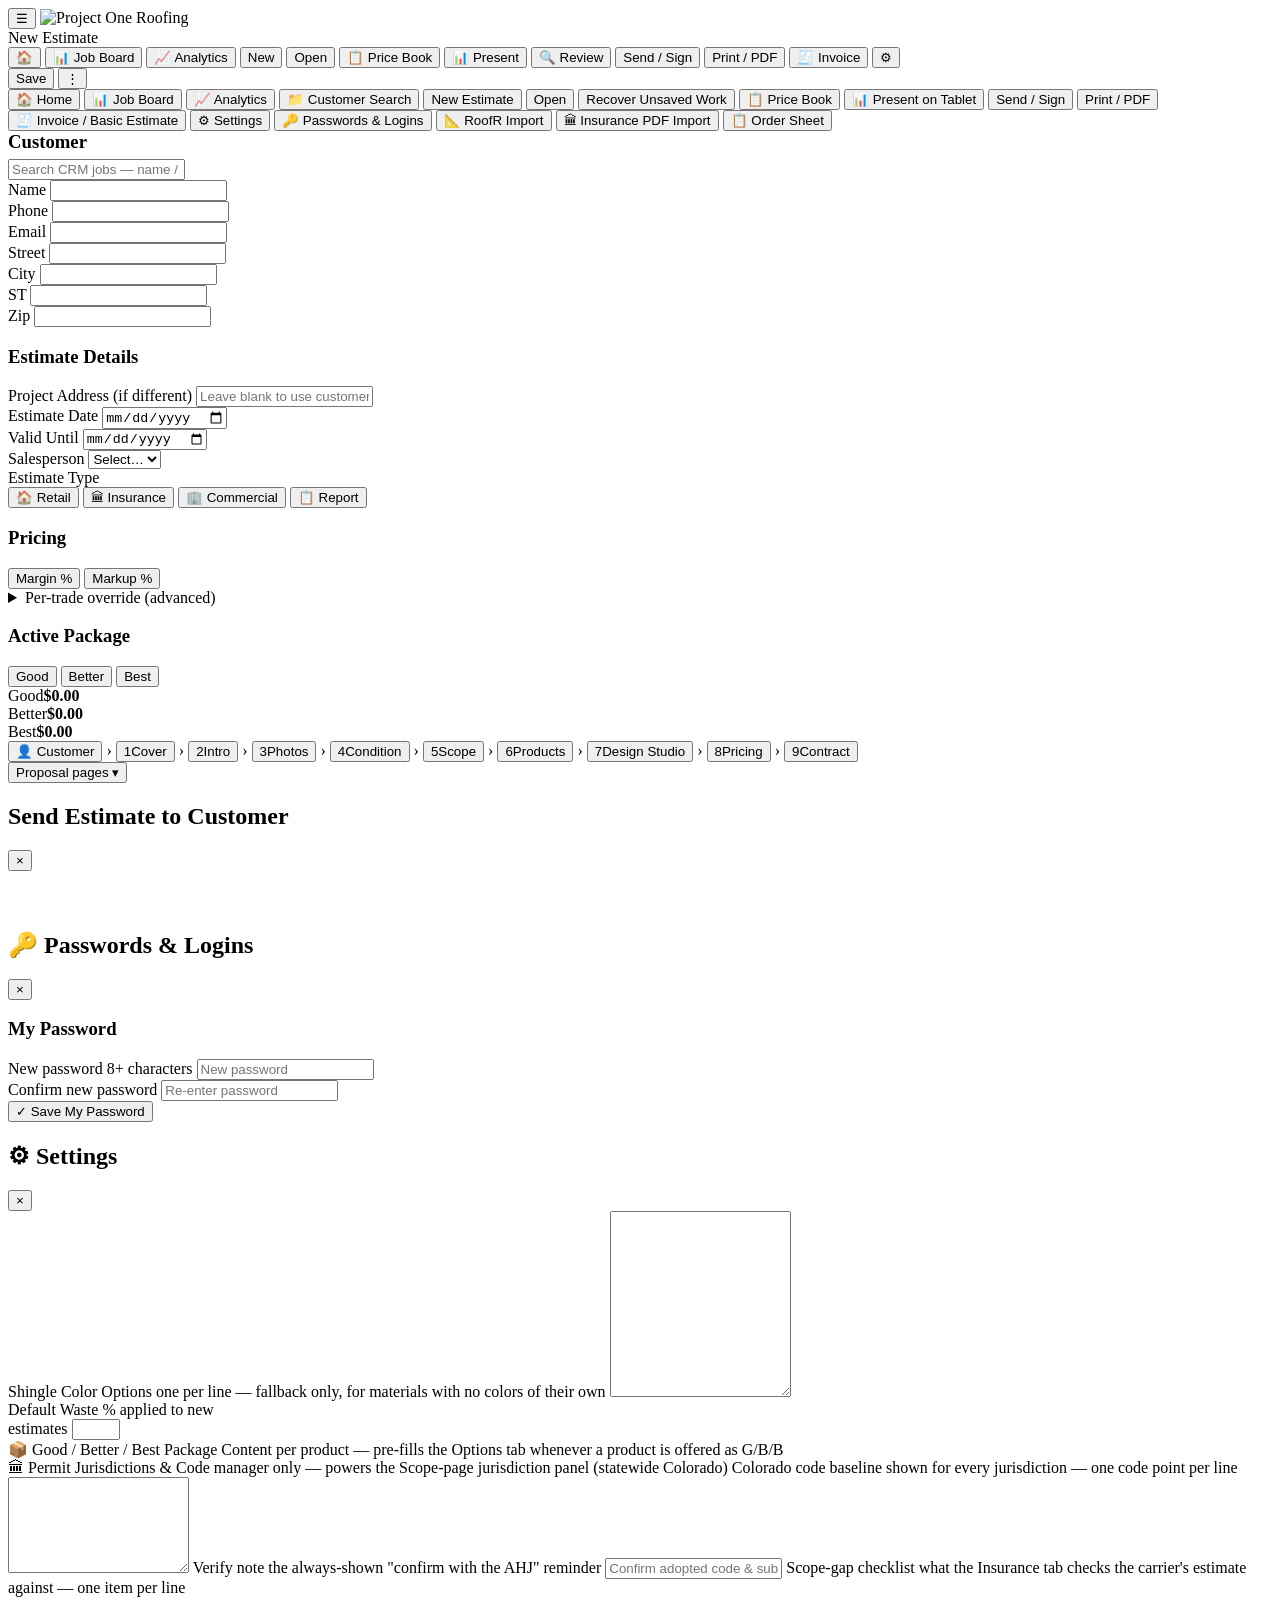
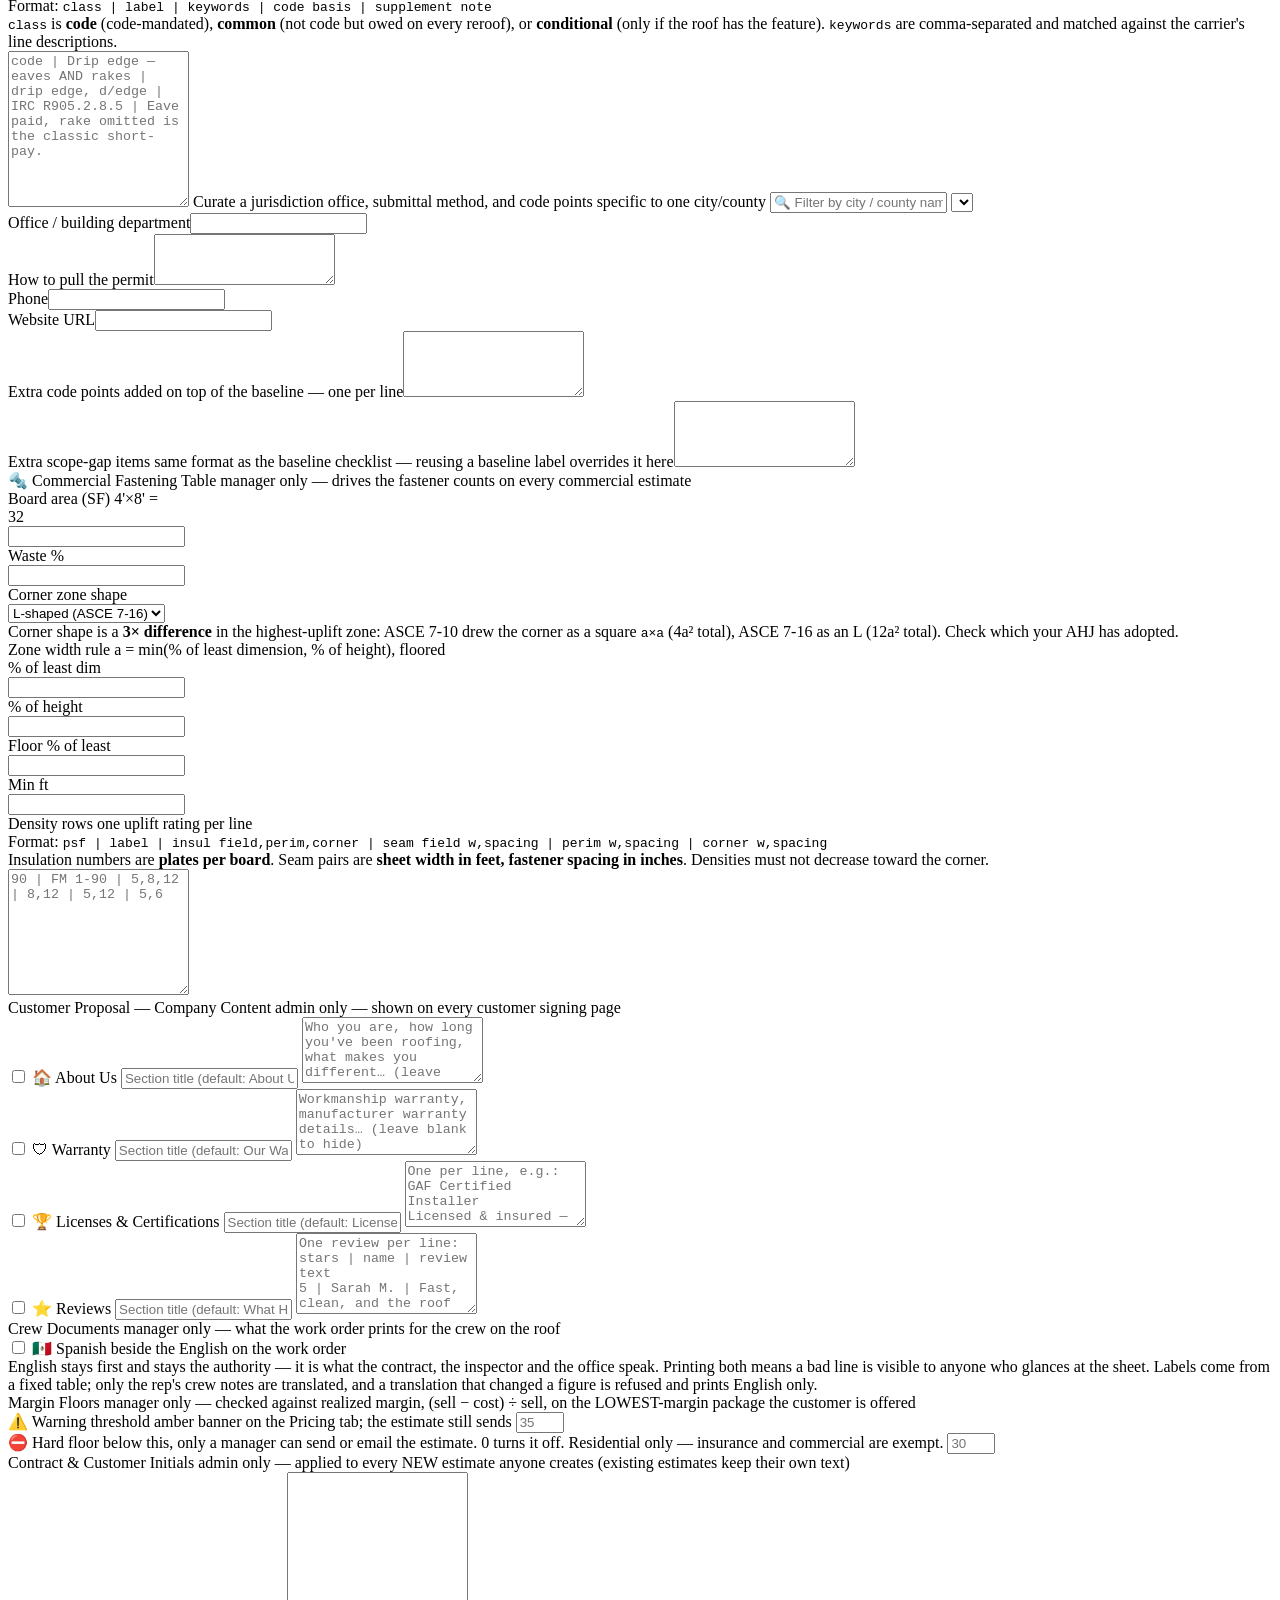
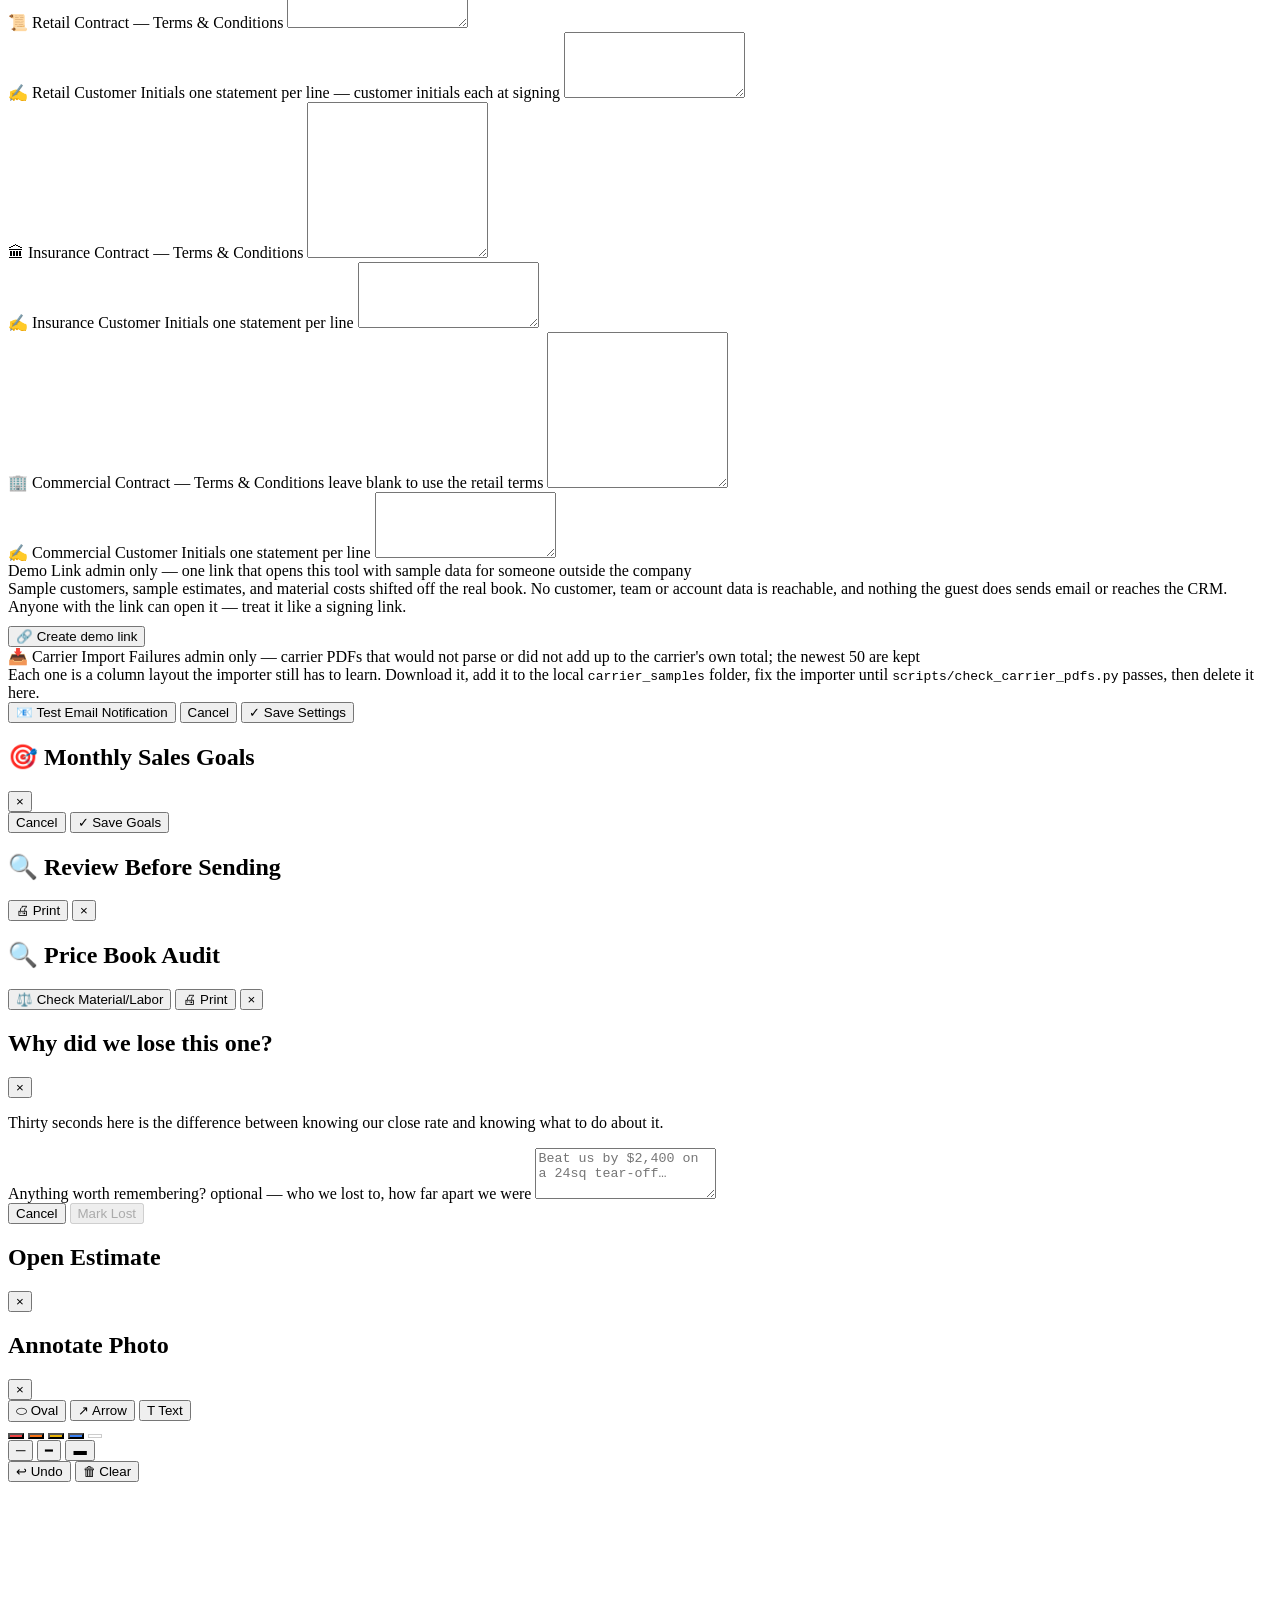
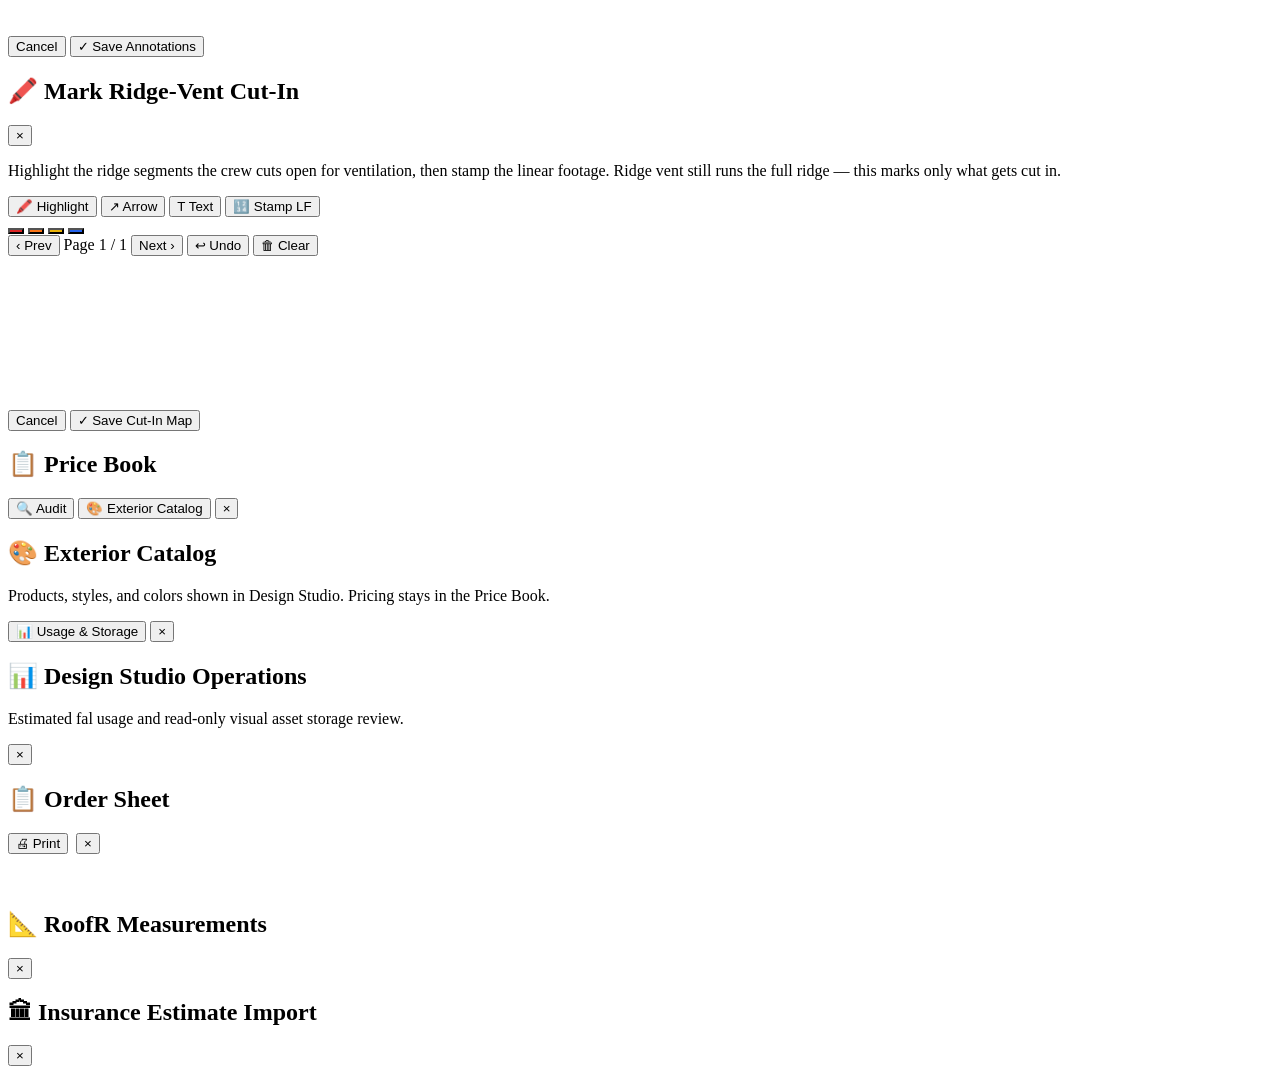
==== commit a208f6e8: "Improve mobile estimate editing and fix Roof Health loading" ====
--- a/estimator/static/index.html
+++ b/estimator/static/index.html
@@ -122,7 +122,7 @@
       </div>
       <div class="field-group">
         <label>Phone</label>
-        <input type="text" id="cust-phone">
+        <input type="tel" id="cust-phone" autocomplete="tel">
       </div>
       <div class="field-group">
         <label>Email</label>
@@ -143,7 +143,7 @@
         </div>
         <div class="field-group" style="flex:1">
           <label>Zip</label>
-          <input type="text" id="cust-zip" maxlength="10">
+          <input type="text" id="cust-zip" maxlength="10" inputmode="numeric" autocomplete="postal-code">
         </div>
       </div>
     </section>
@@ -284,6 +284,7 @@
         <span class="pg-num">9</span>Contract
       </button>
     </nav>
+    <button id="print-pages-toggle" type="button" aria-expanded="false" aria-controls="print-pages-bar" onclick="togglePrintPagesPanel()">Proposal pages <span aria-hidden="true">▾</span></button>
     <div id="print-pages-bar"></div>
 
     <!-- ── Home screen ───────────────────────────────────────────── -->
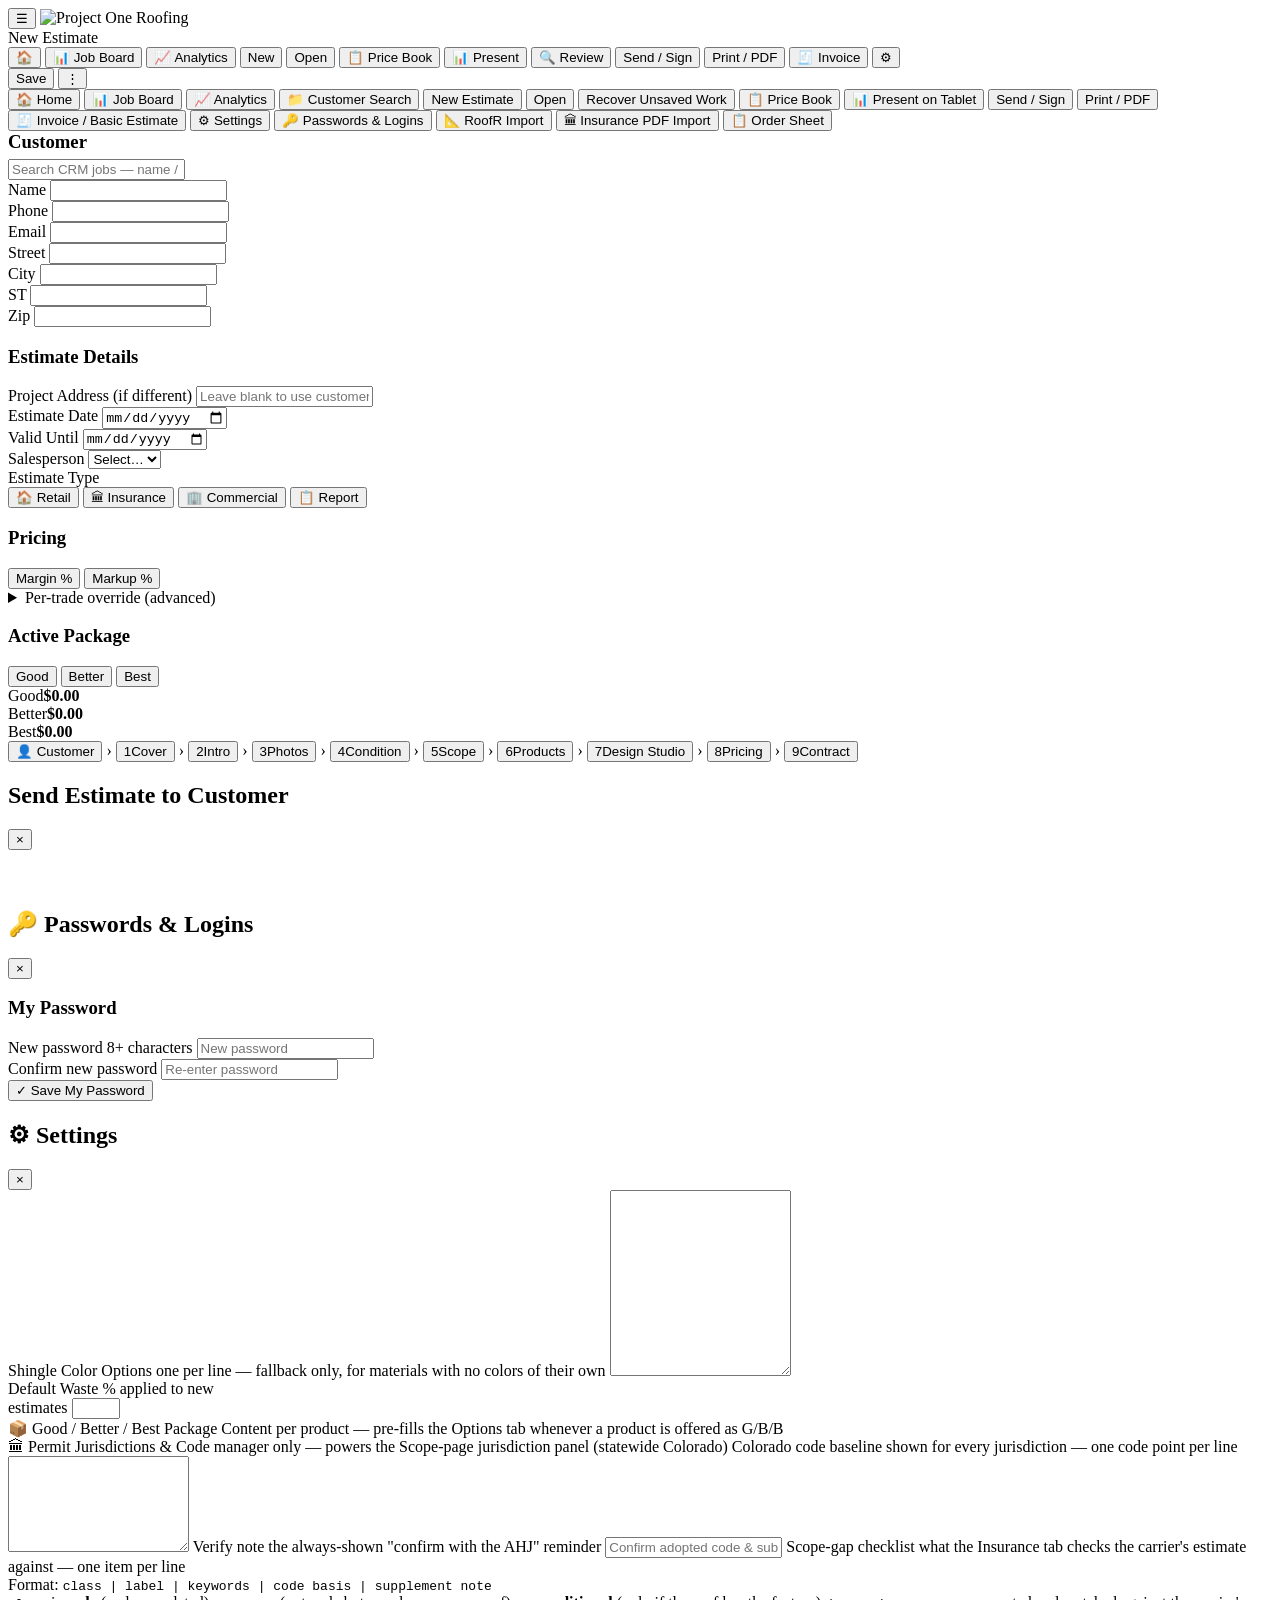
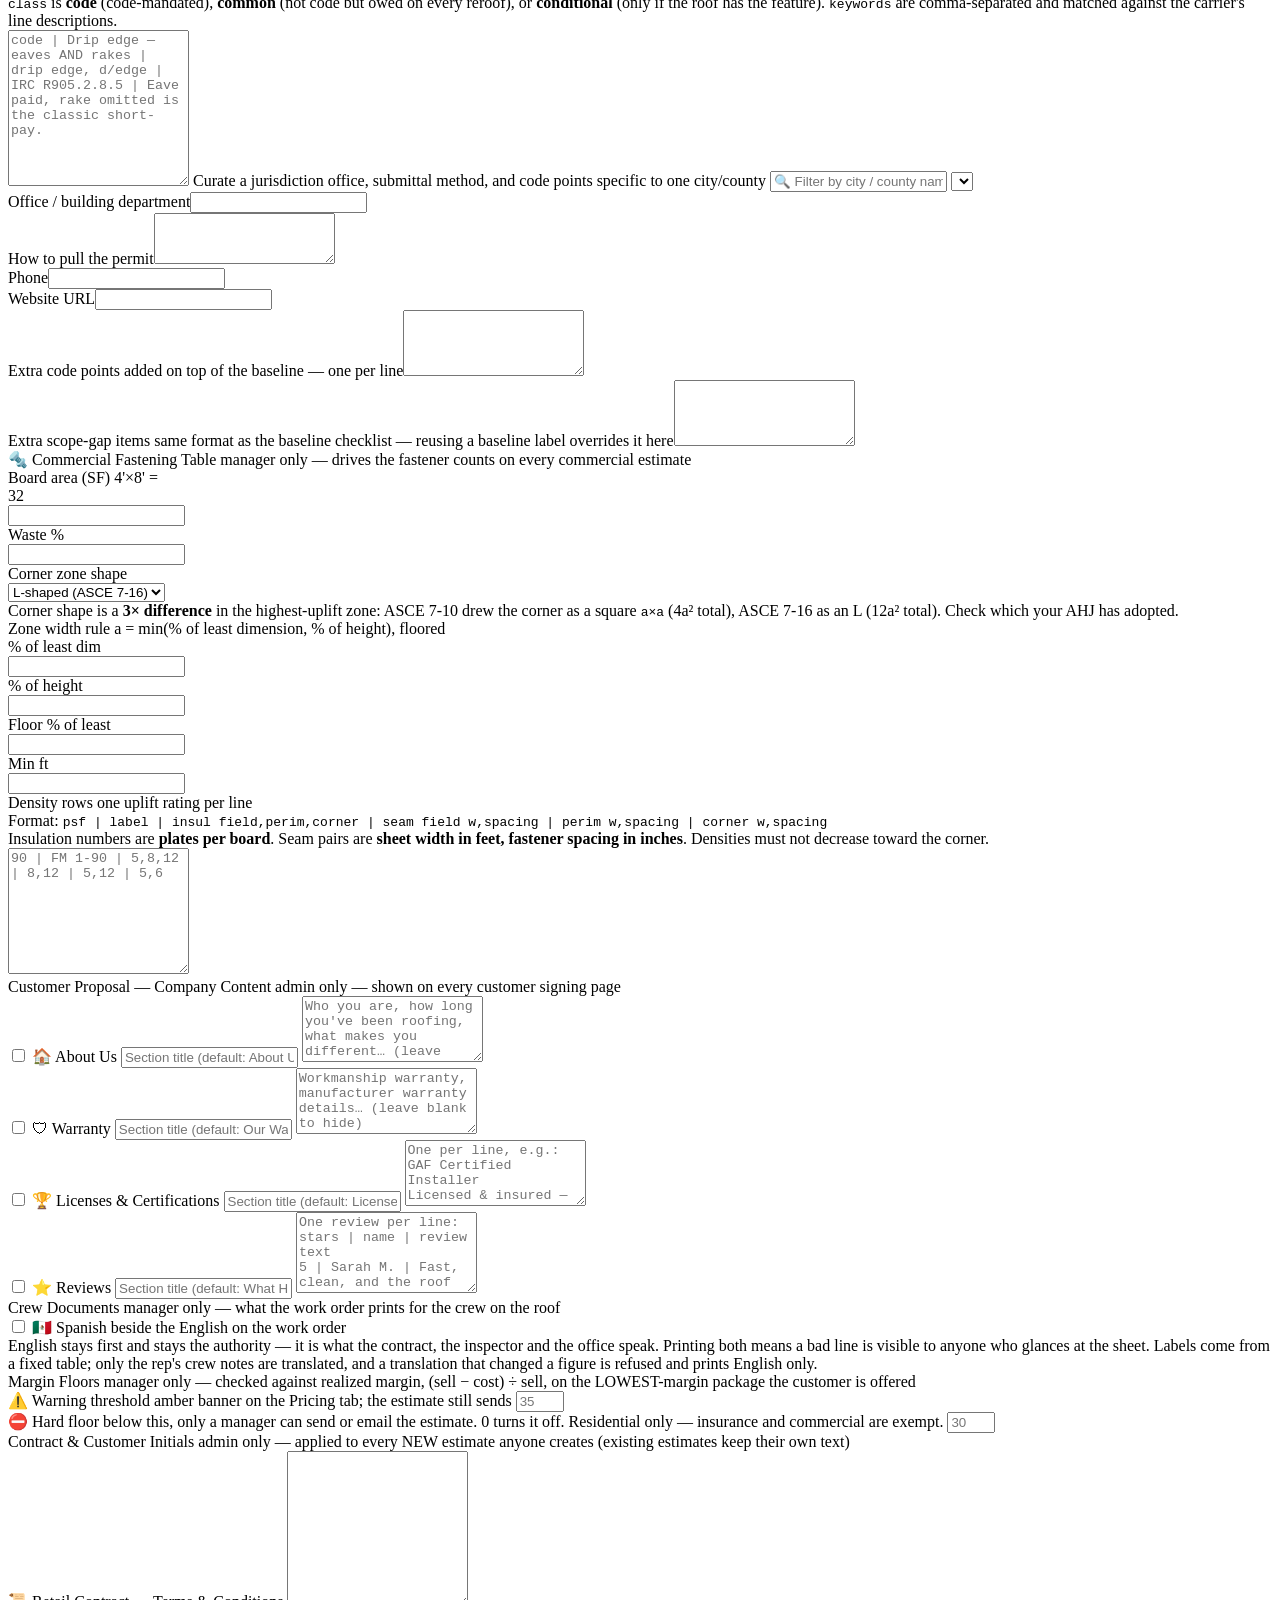
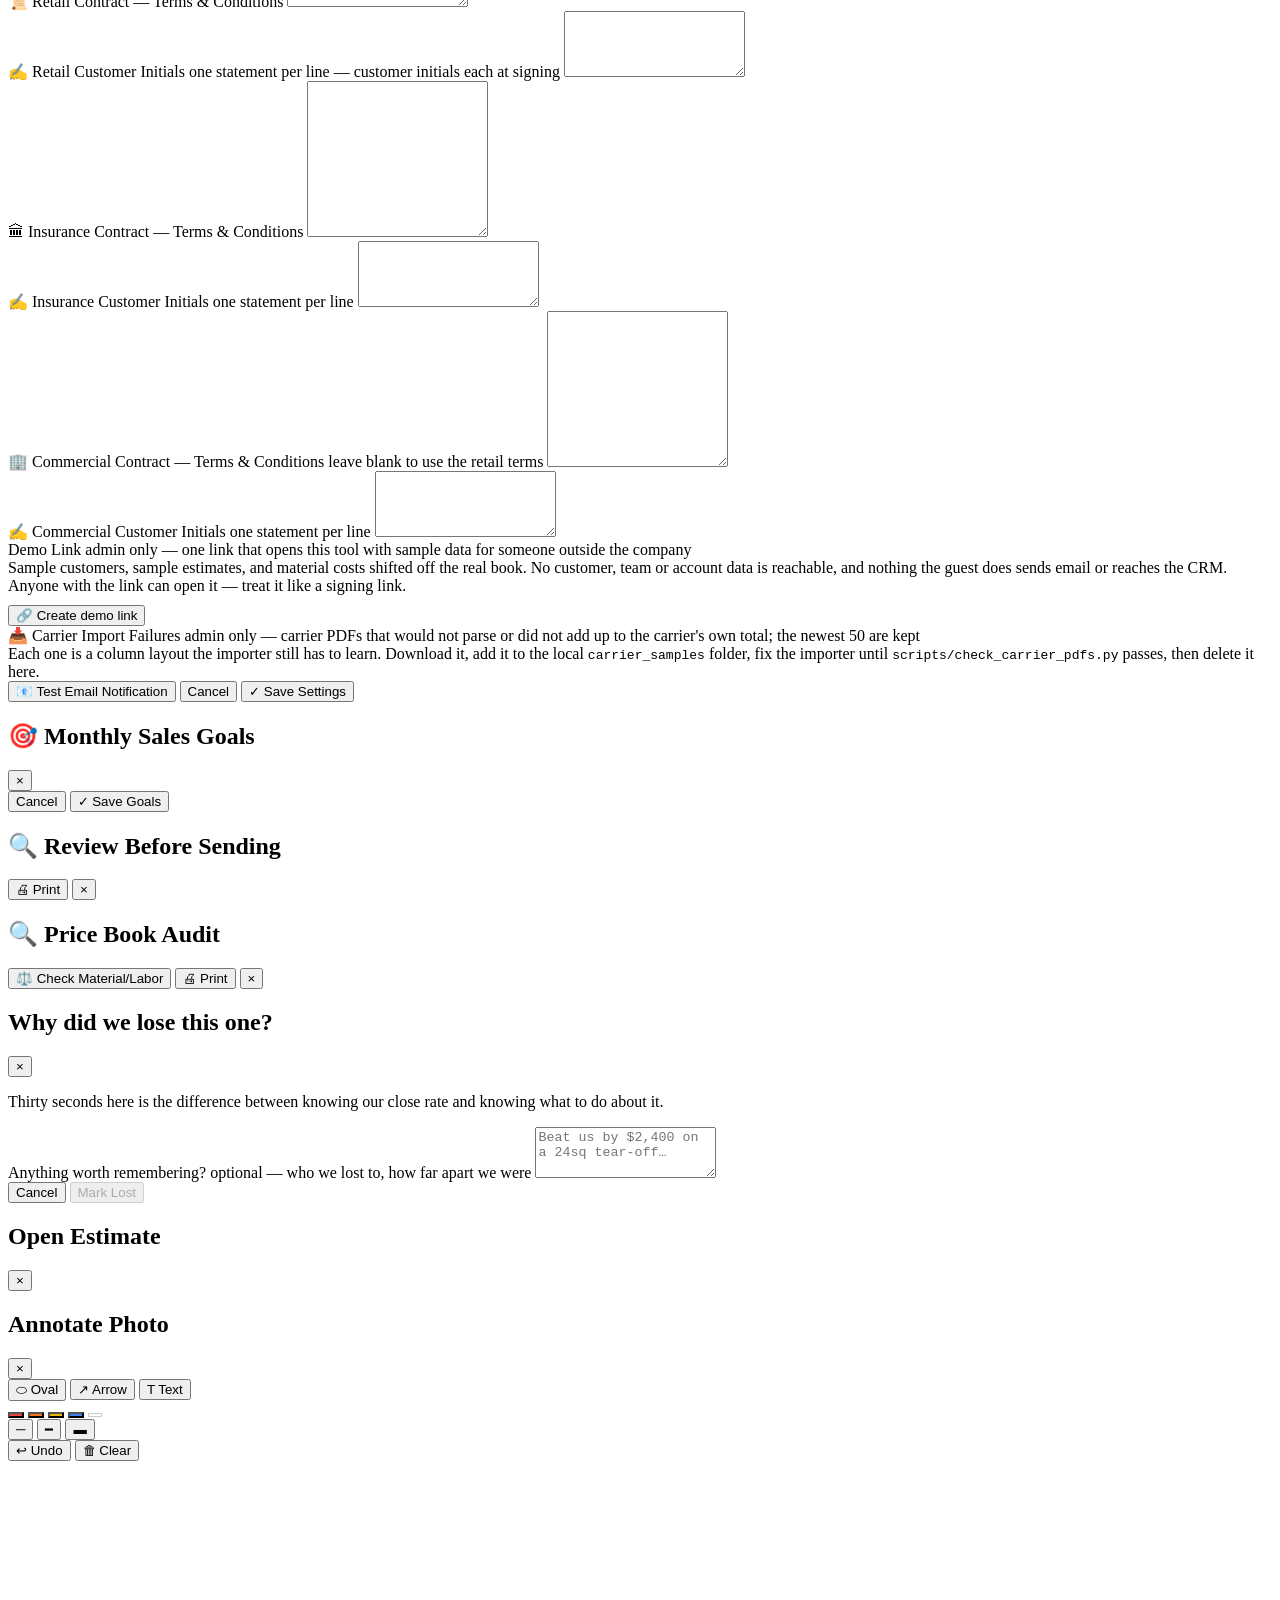
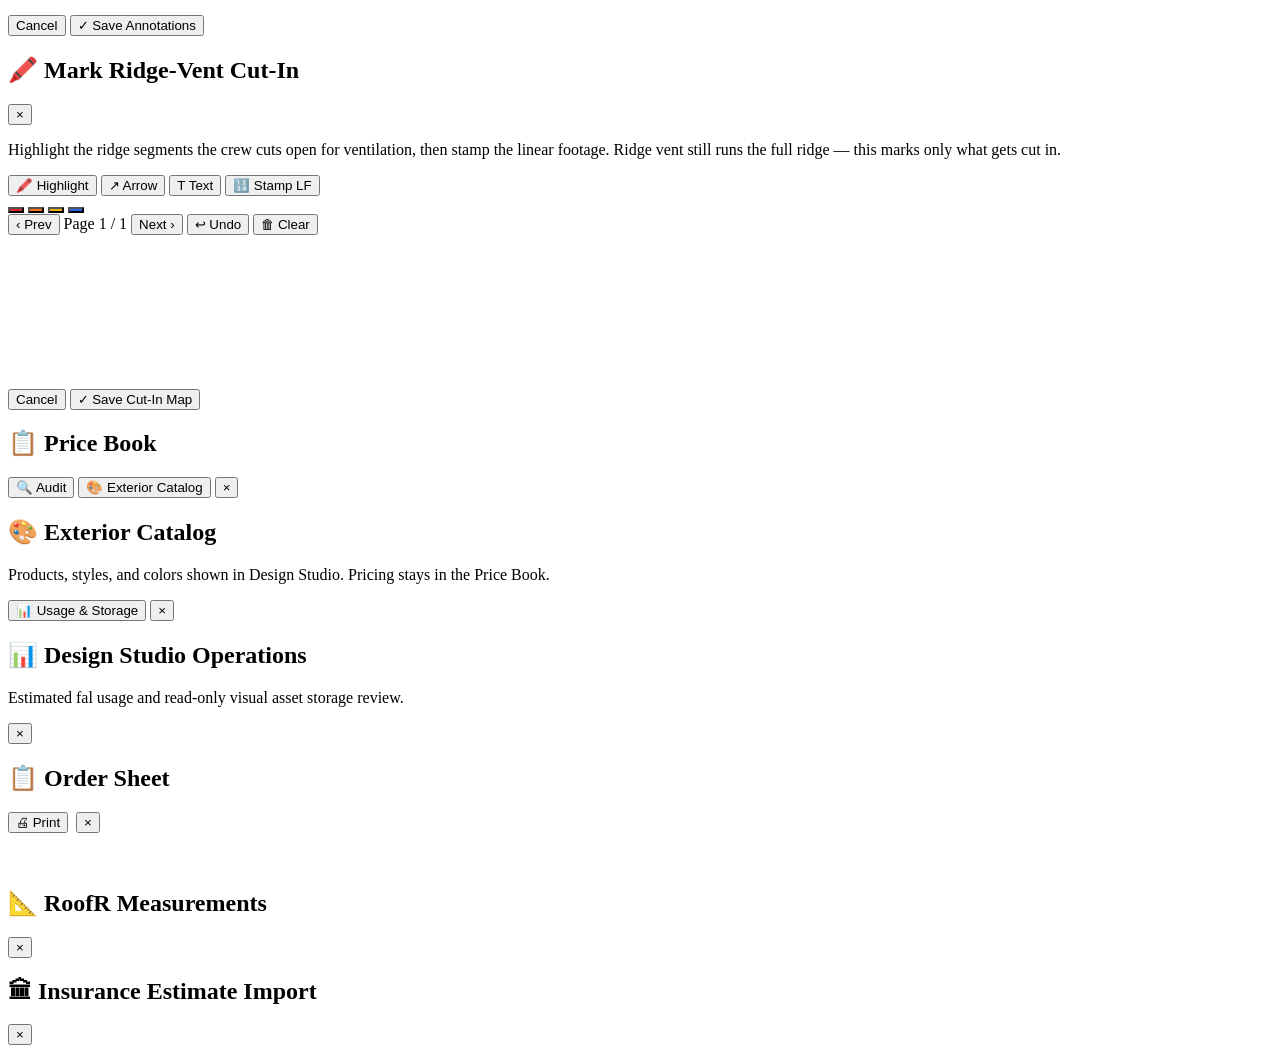
==== commit a53577b4: "Basic estimate: don't print a subtotal that only repeats the total (#27) A one-trade basic estimate " ====
--- a/estimator/static/index.html
+++ b/estimator/static/index.html
@@ -122,7 +122,7 @@
       </div>
       <div class="field-group">
         <label>Phone</label>
-        <input type="tel" id="cust-phone" autocomplete="tel">
+        <input type="text" id="cust-phone">
       </div>
       <div class="field-group">
         <label>Email</label>
@@ -143,7 +143,7 @@
         </div>
         <div class="field-group" style="flex:1">
           <label>Zip</label>
-          <input type="text" id="cust-zip" maxlength="10" inputmode="numeric" autocomplete="postal-code">
+          <input type="text" id="cust-zip" maxlength="10">
         </div>
       </div>
     </section>
@@ -284,7 +284,6 @@
         <span class="pg-num">9</span>Contract
       </button>
     </nav>
-    <button id="print-pages-toggle" type="button" aria-expanded="false" aria-controls="print-pages-bar" onclick="togglePrintPagesPanel()">Proposal pages <span aria-hidden="true">▾</span></button>
     <div id="print-pages-bar"></div>
 
     <!-- ── Home screen ───────────────────────────────────────────── -->
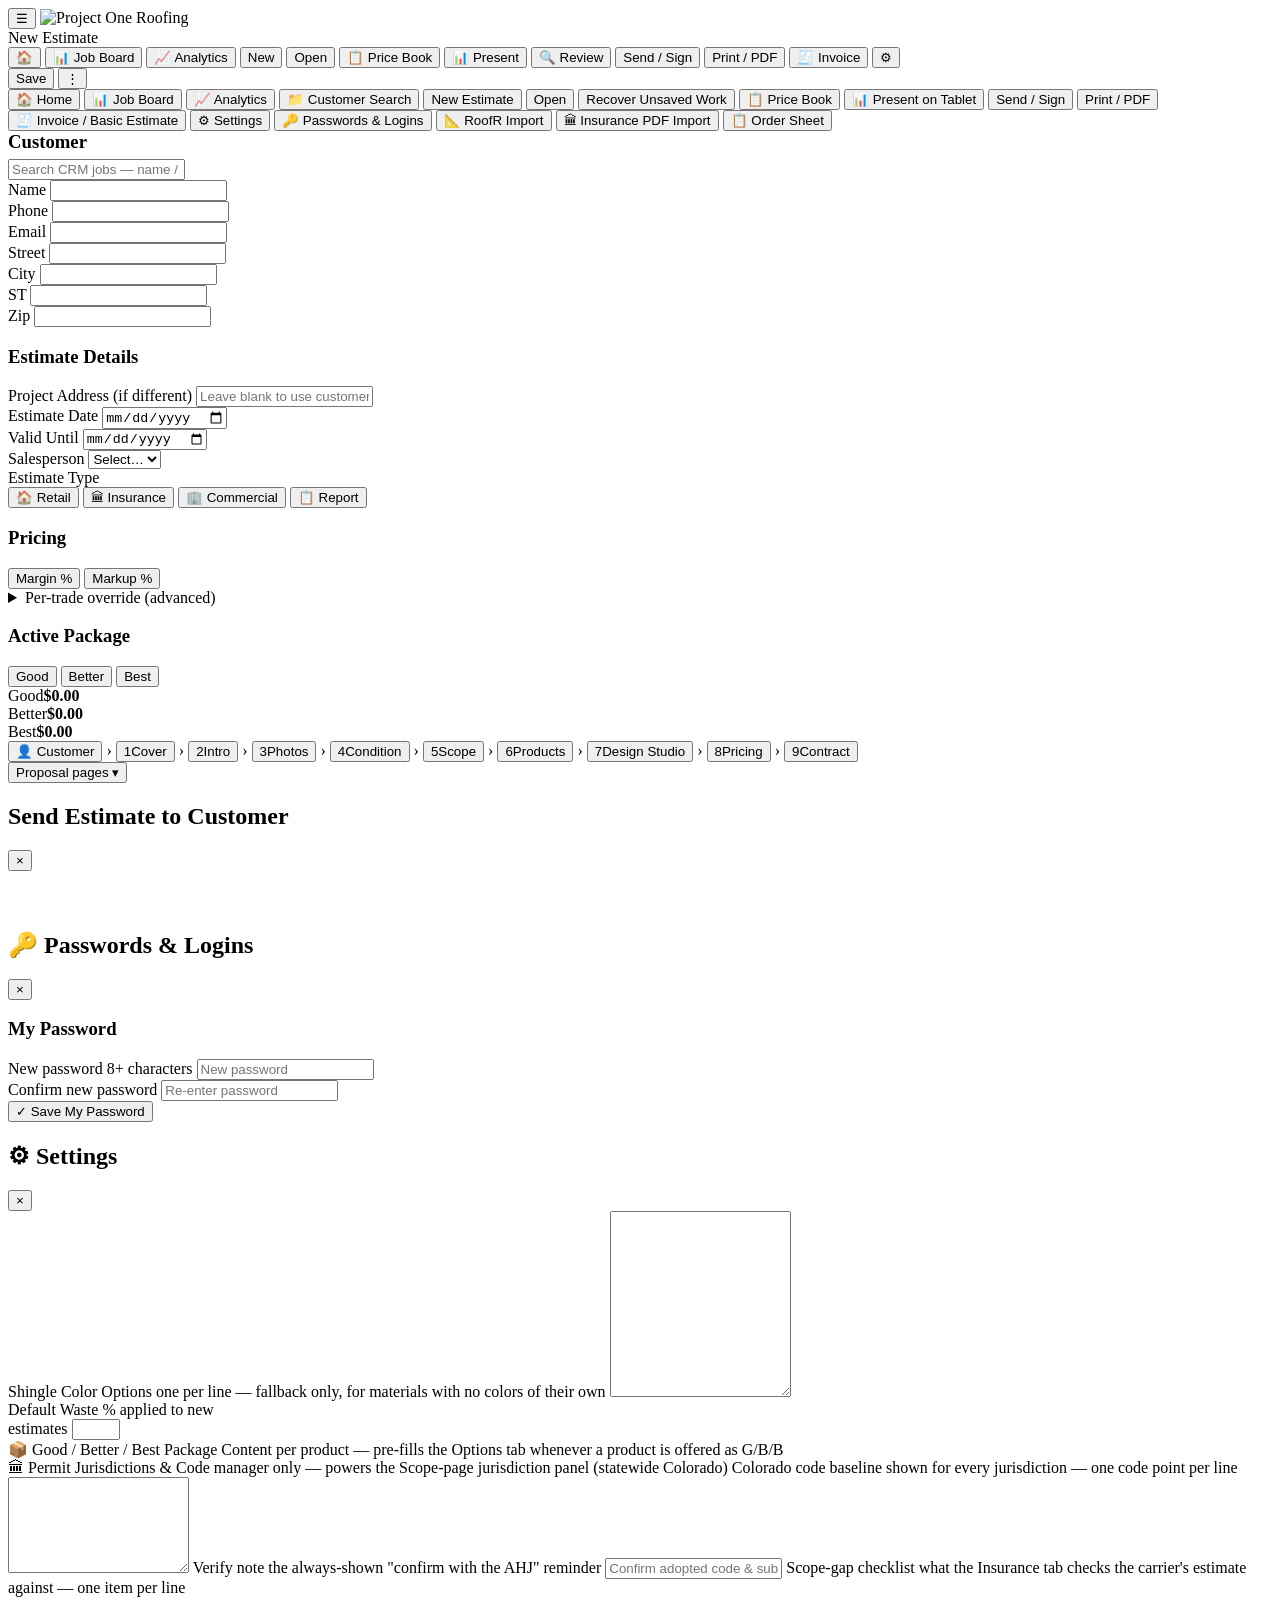
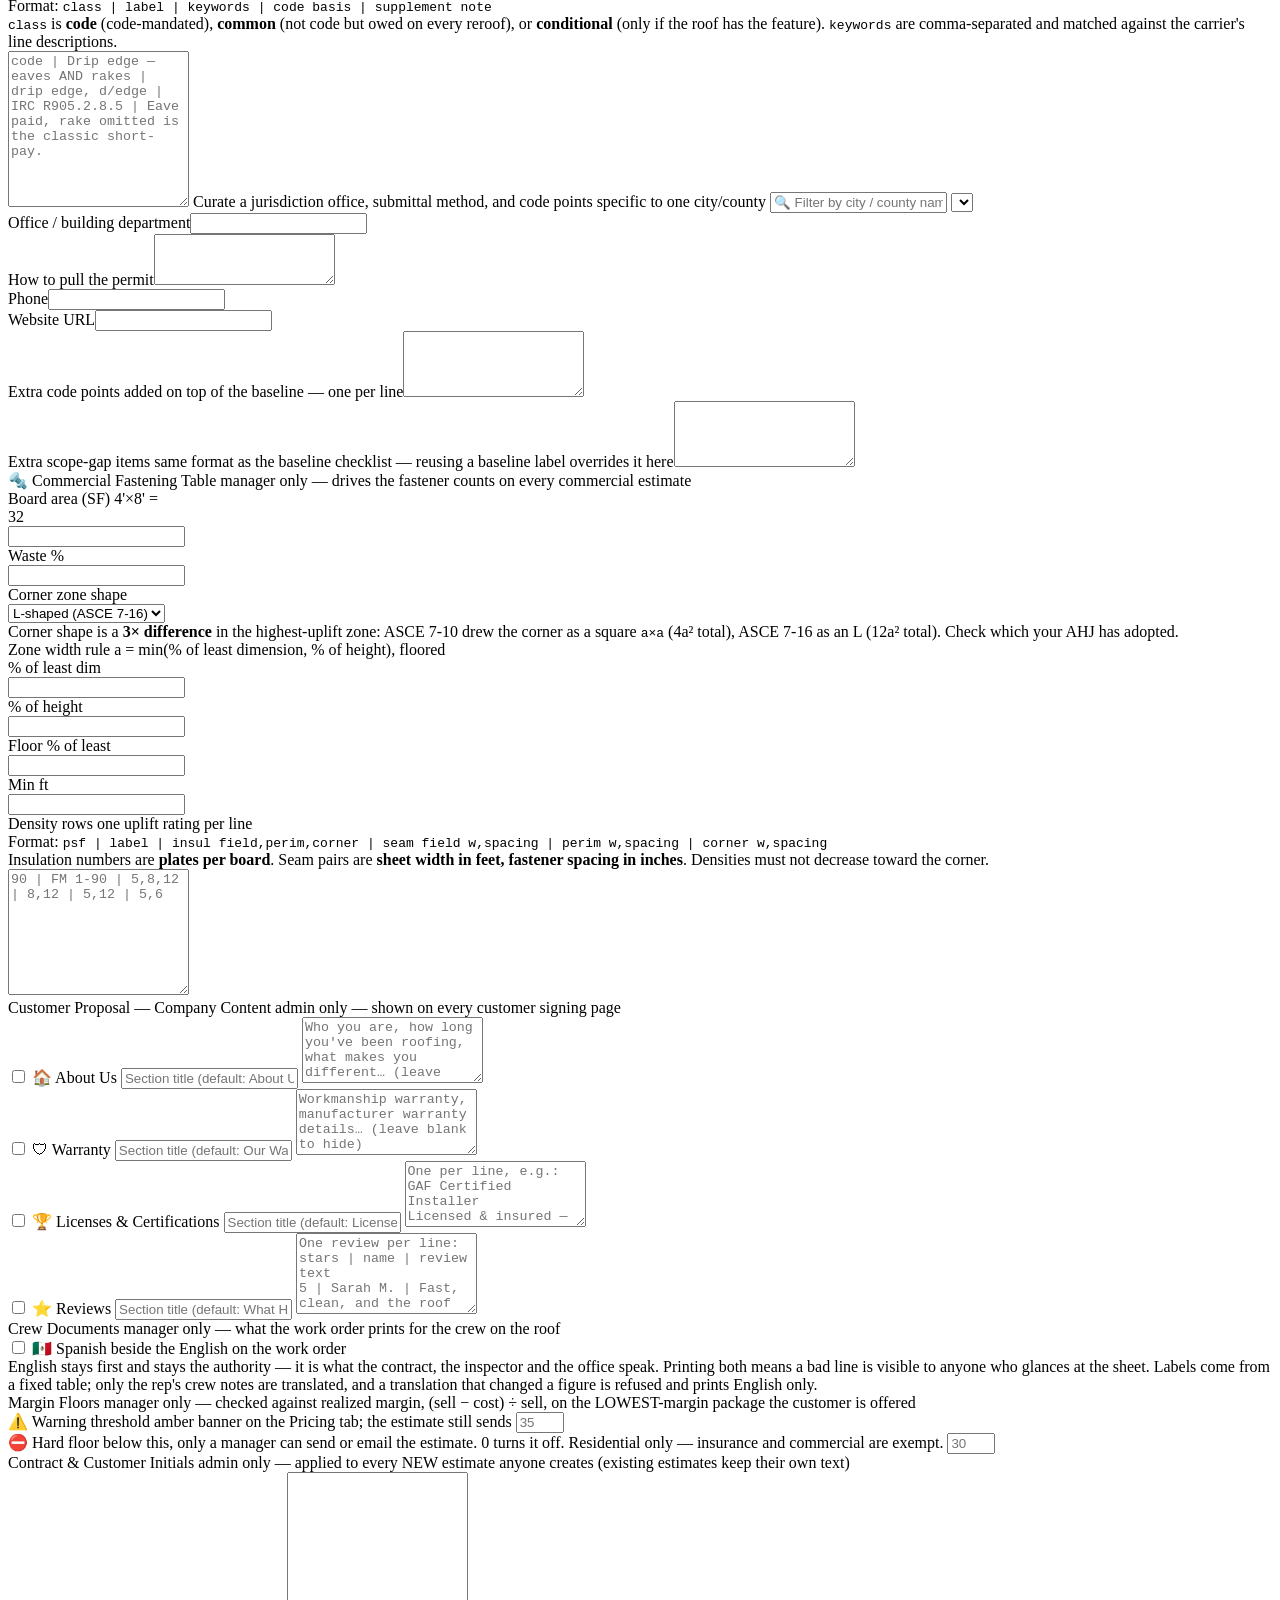
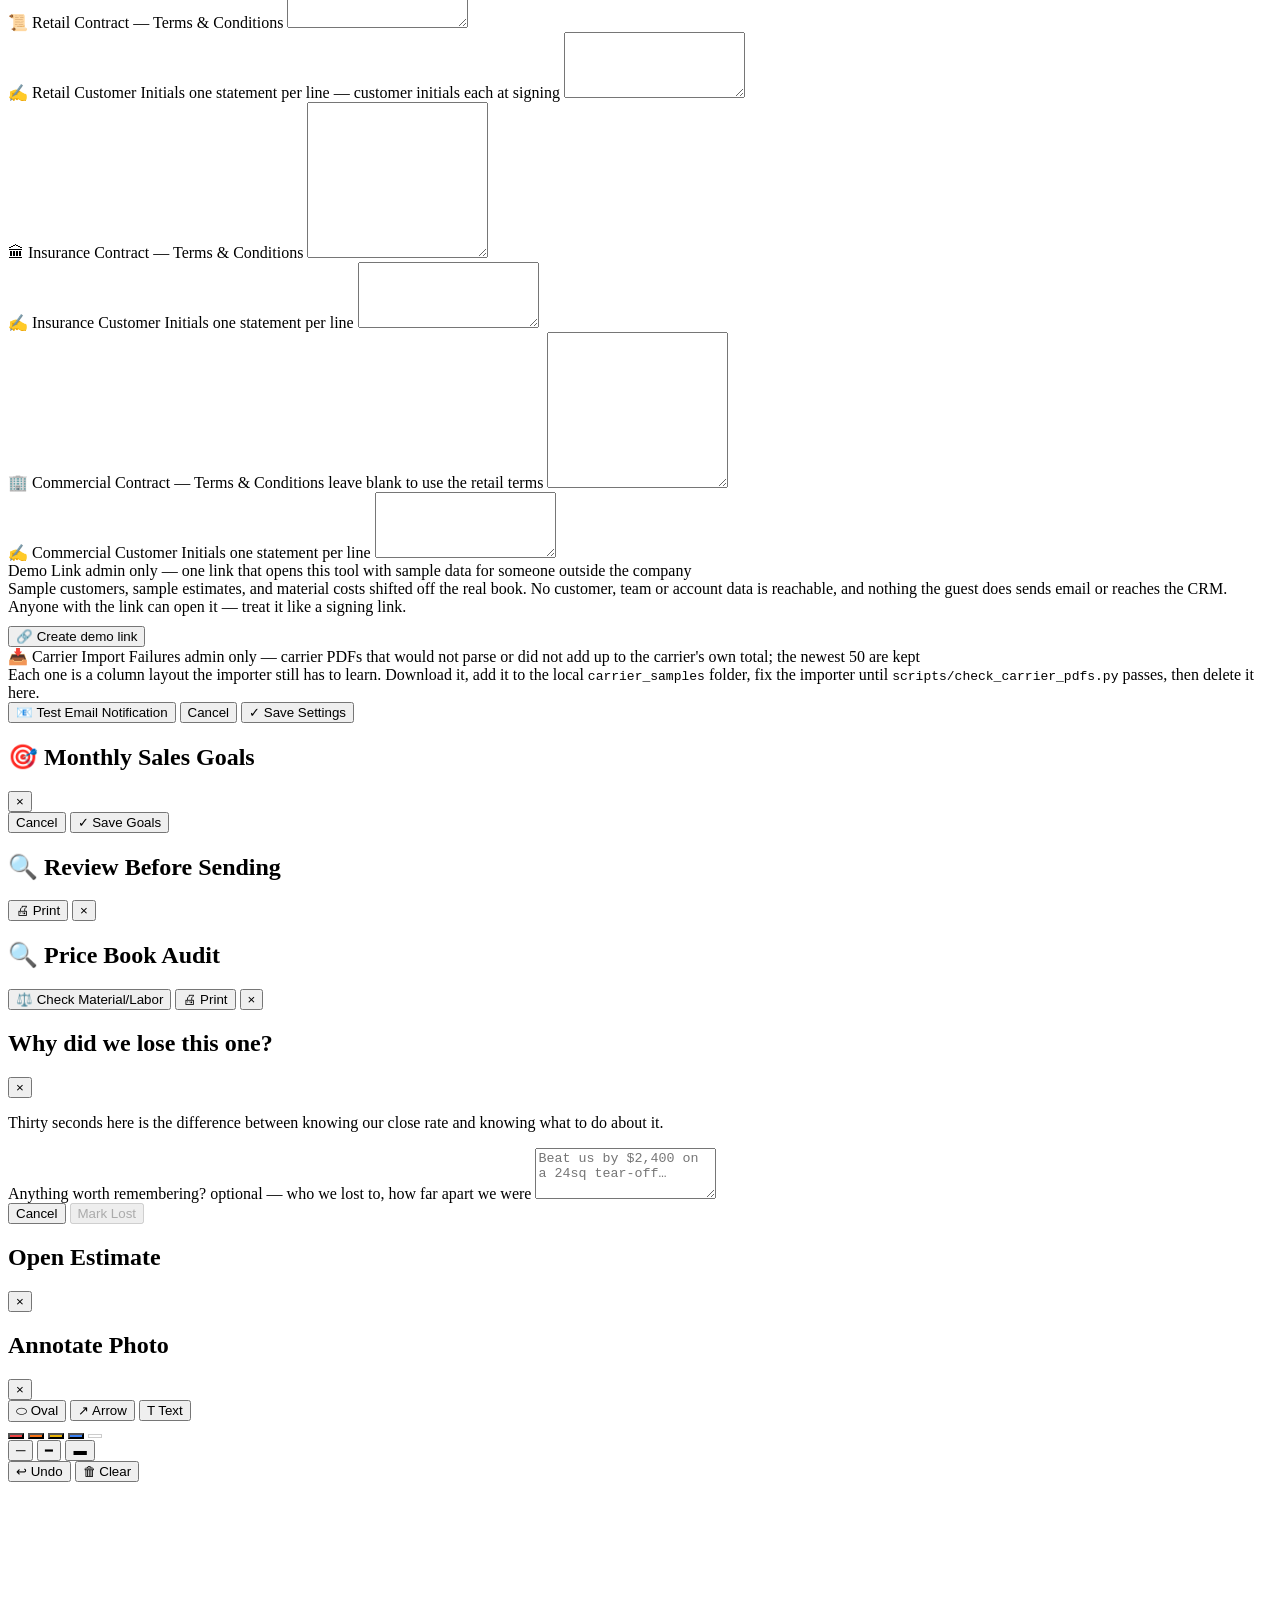
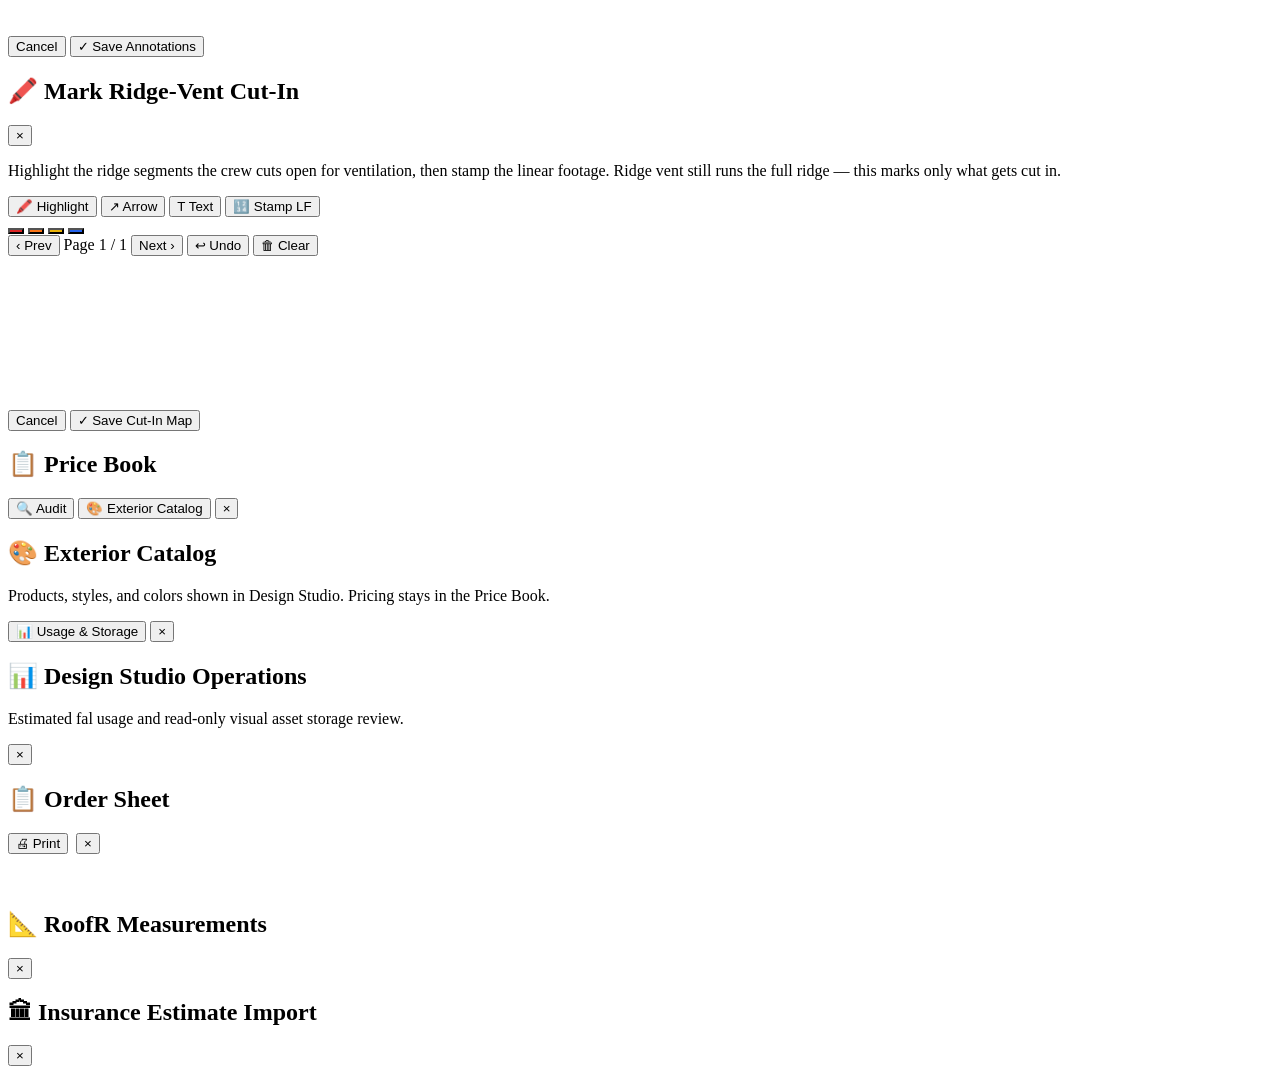
==== commit d5a99b75: "Integrate latest basic-estimate totals fix and refresh mobile assets" ====
--- a/estimator/static/index.html
+++ b/estimator/static/index.html
@@ -14,7 +14,7 @@
        tools should put ONE "Project One" icon on the home screen that opens
        the launcher. estimator/static/manifest.json is kept for standalone runs. -->
   <link rel="manifest" href="/manifest.json">
-  <link rel="stylesheet" href="/estimate/static/style.css?v=257">
+  <link rel="stylesheet" href="/estimate/static/style.css?v=258">
 </head>
 <body>
 
@@ -122,7 +122,7 @@
       </div>
       <div class="field-group">
         <label>Phone</label>
-        <input type="text" id="cust-phone">
+        <input type="tel" id="cust-phone" autocomplete="tel">
       </div>
       <div class="field-group">
         <label>Email</label>
@@ -143,7 +143,7 @@
         </div>
         <div class="field-group" style="flex:1">
           <label>Zip</label>
-          <input type="text" id="cust-zip" maxlength="10">
+          <input type="text" id="cust-zip" maxlength="10" inputmode="numeric" autocomplete="postal-code">
         </div>
       </div>
     </section>
@@ -284,6 +284,7 @@
         <span class="pg-num">9</span>Contract
       </button>
     </nav>
+    <button id="print-pages-toggle" type="button" aria-expanded="false" aria-controls="print-pages-bar" onclick="togglePrintPagesPanel()">Proposal pages <span aria-hidden="true">▾</span></button>
     <div id="print-pages-bar"></div>
 
     <!-- ── Home screen ───────────────────────────────────────────── -->
@@ -933,7 +934,7 @@
 <div id="app-toast" role="status" aria-live="polite"></div>
 
 <script src="/shell.js"></script>
-<script src="/estimate/static/app.js?v=257"></script>
-<script src="/estimate/static/hail-report.js?v=257"></script>
+<script src="/estimate/static/app.js?v=258"></script>
+<script src="/estimate/static/hail-report.js?v=258"></script>
 </body>
 </html>
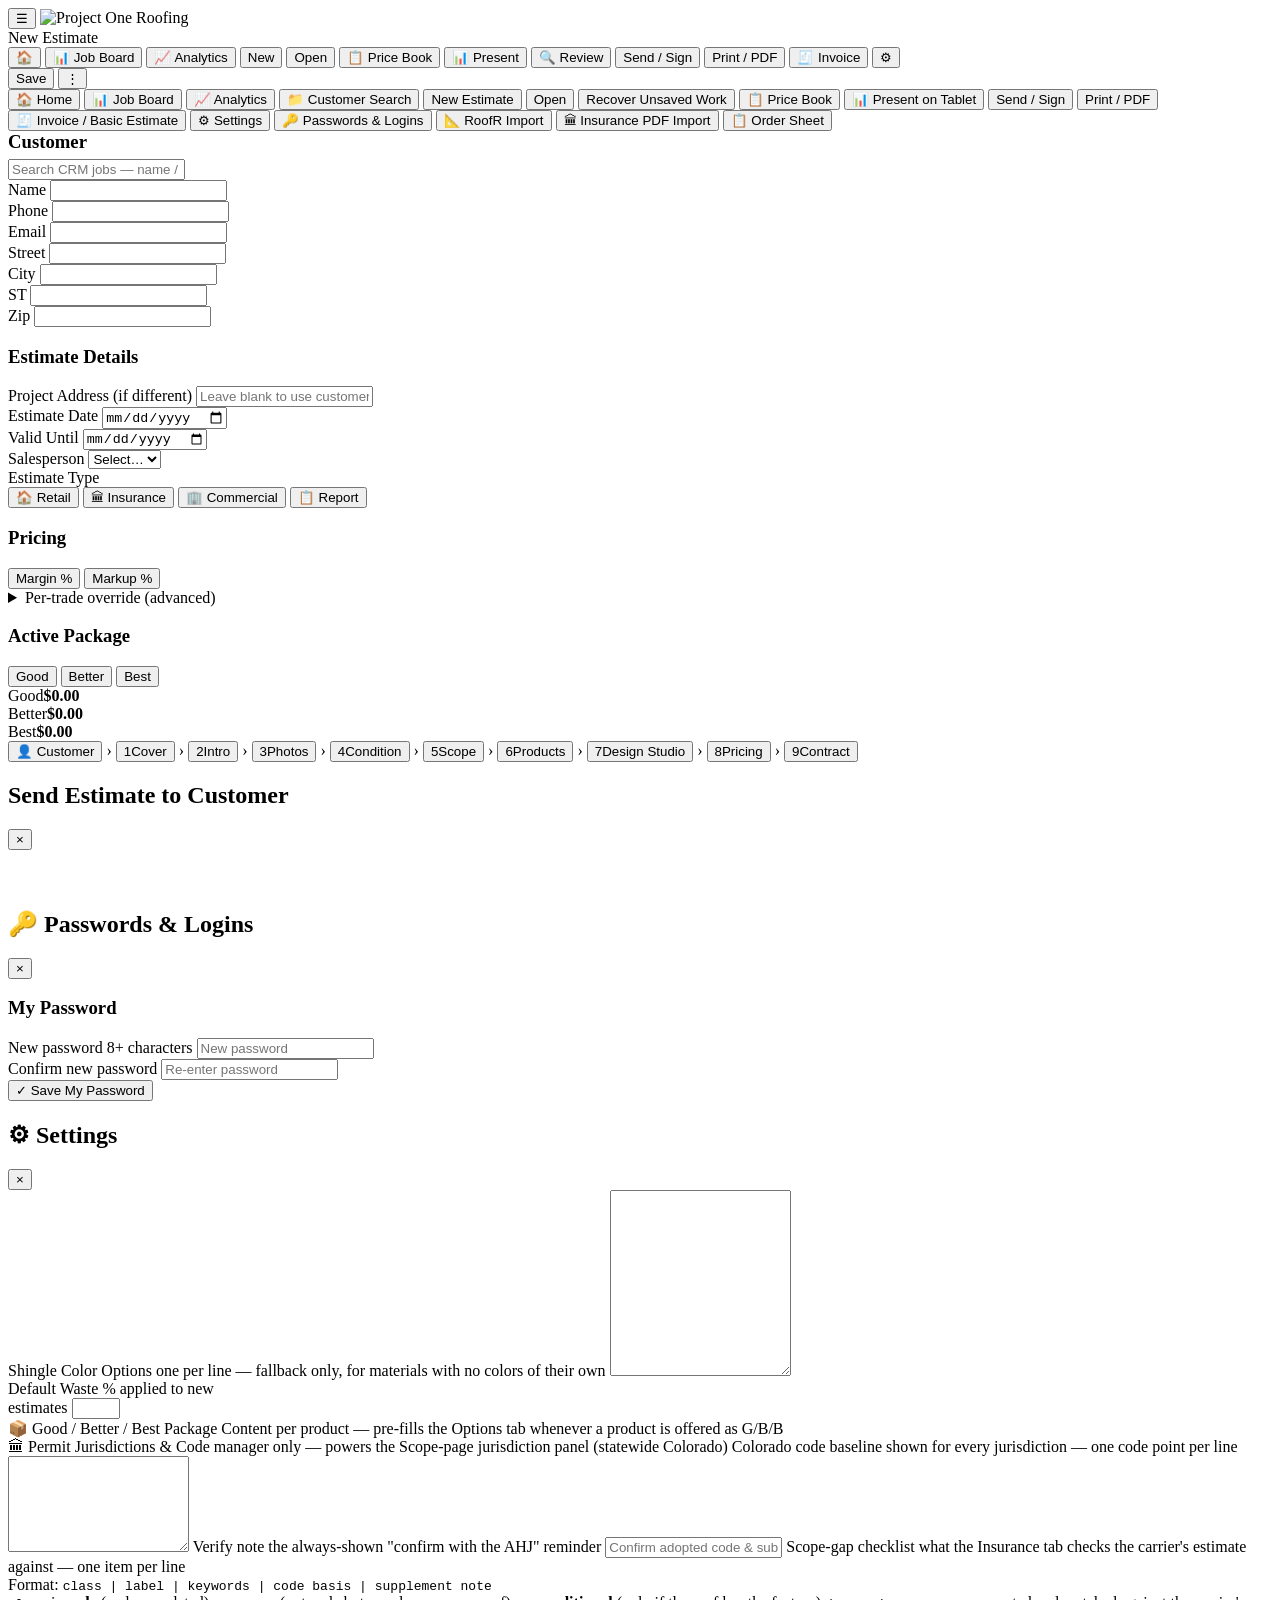
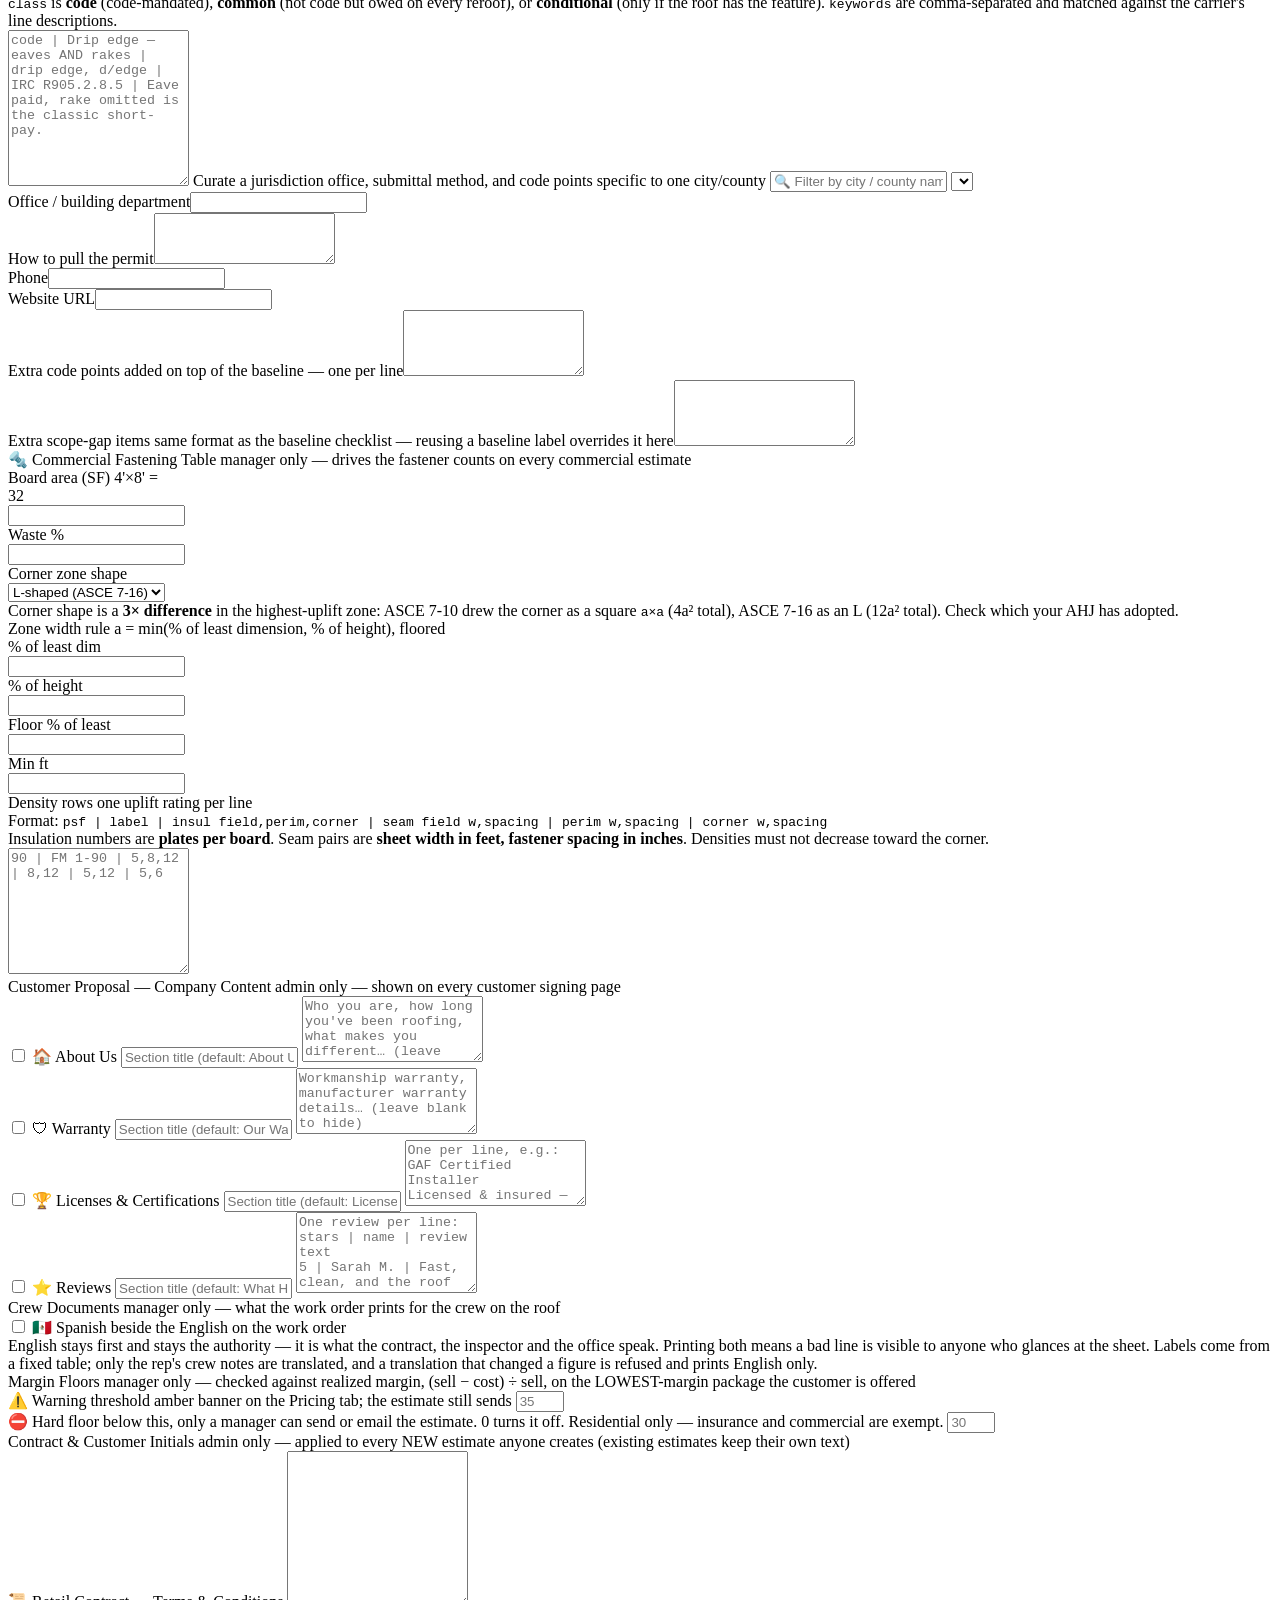
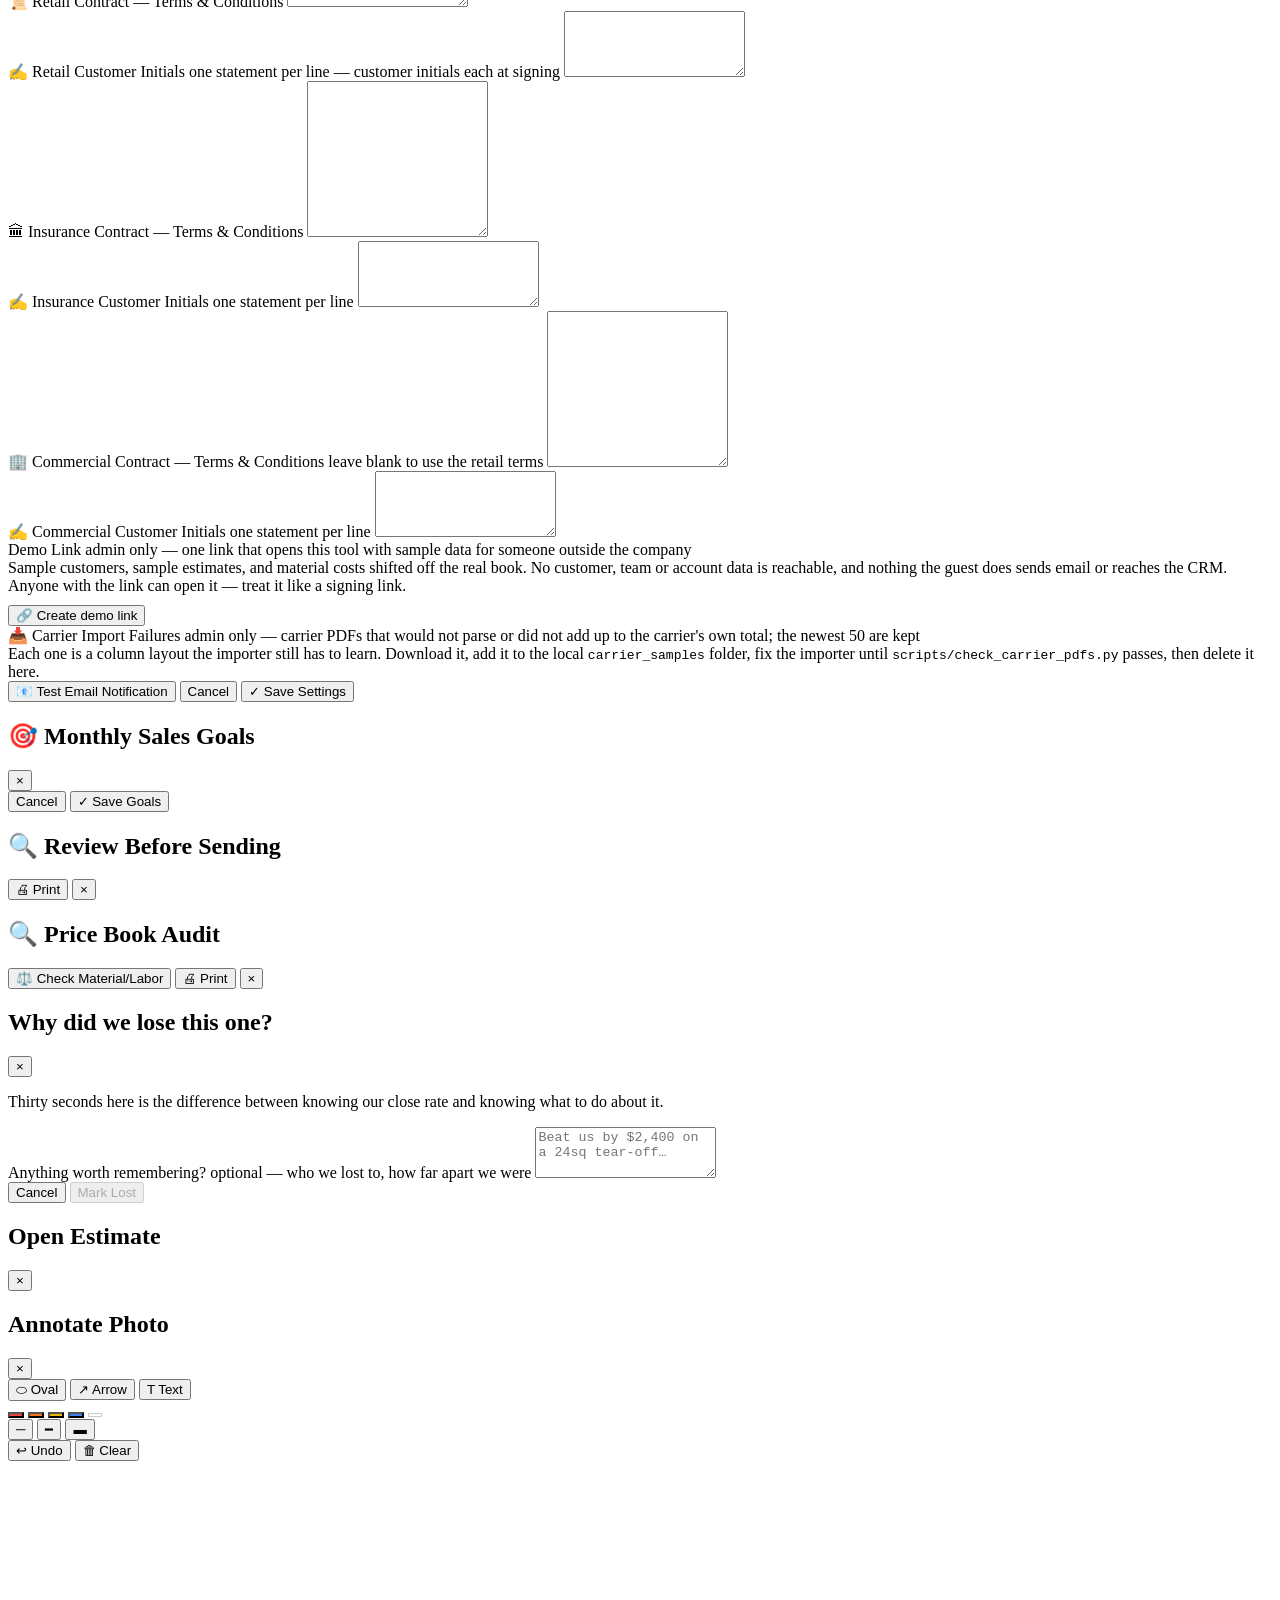
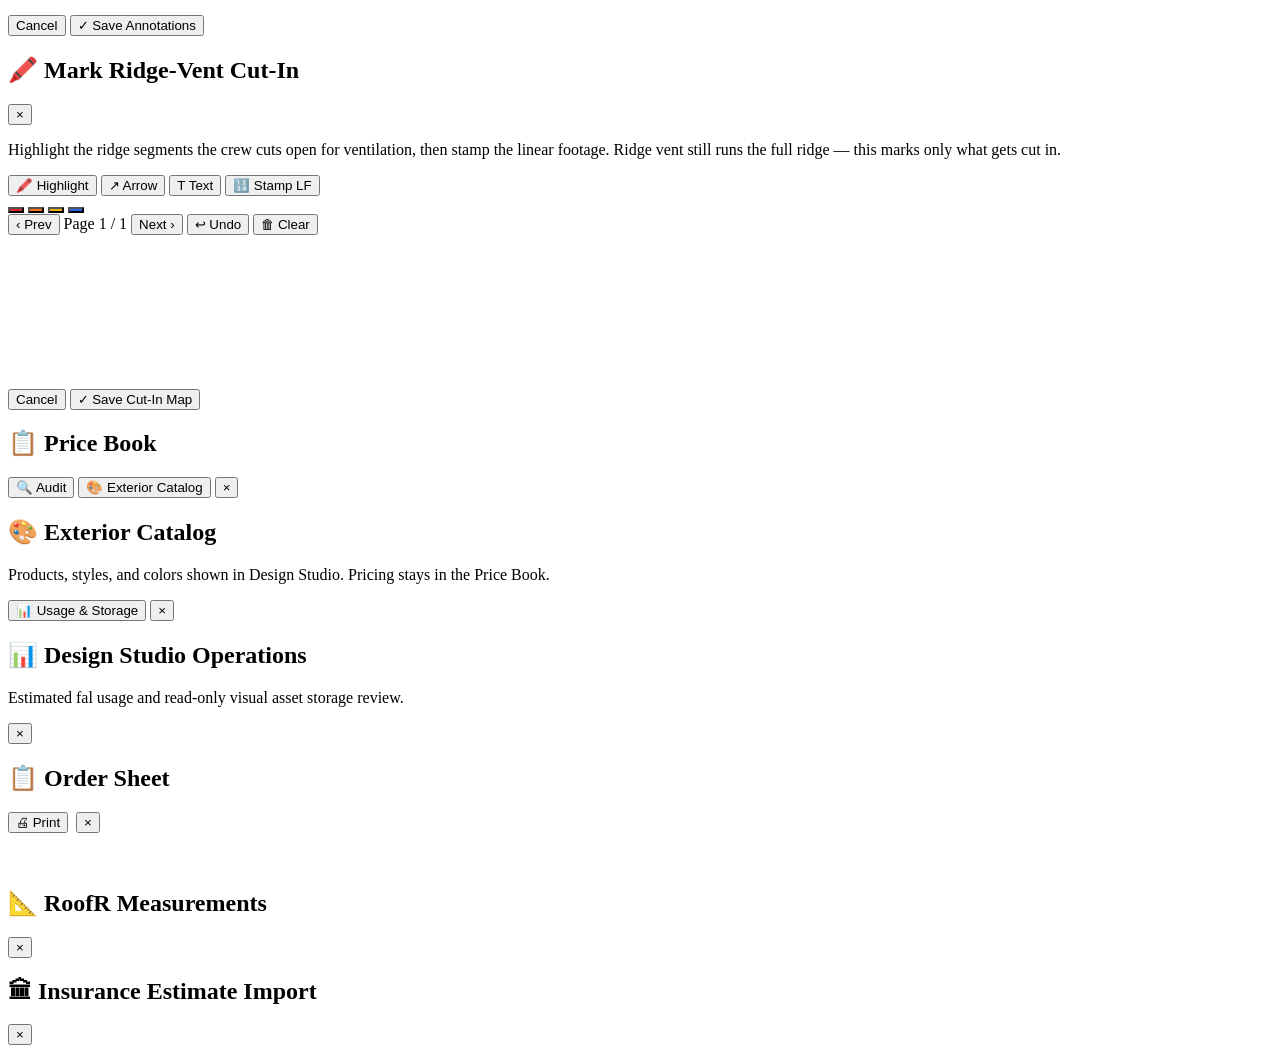
==== commit 62d03bac: "G/B/B arrows move rows the column shows; trade headers name the picked product The ↑↓ on a G/B/B row" ====
--- a/estimator/static/index.html
+++ b/estimator/static/index.html
@@ -122,7 +122,7 @@
       </div>
       <div class="field-group">
         <label>Phone</label>
-        <input type="tel" id="cust-phone" autocomplete="tel">
+        <input type="text" id="cust-phone">
       </div>
       <div class="field-group">
         <label>Email</label>
@@ -143,7 +143,7 @@
         </div>
         <div class="field-group" style="flex:1">
           <label>Zip</label>
-          <input type="text" id="cust-zip" maxlength="10" inputmode="numeric" autocomplete="postal-code">
+          <input type="text" id="cust-zip" maxlength="10">
         </div>
       </div>
     </section>
@@ -284,7 +284,6 @@
         <span class="pg-num">9</span>Contract
       </button>
     </nav>
-    <button id="print-pages-toggle" type="button" aria-expanded="false" aria-controls="print-pages-bar" onclick="togglePrintPagesPanel()">Proposal pages <span aria-hidden="true">▾</span></button>
     <div id="print-pages-bar"></div>
 
     <!-- ── Home screen ───────────────────────────────────────────── -->
